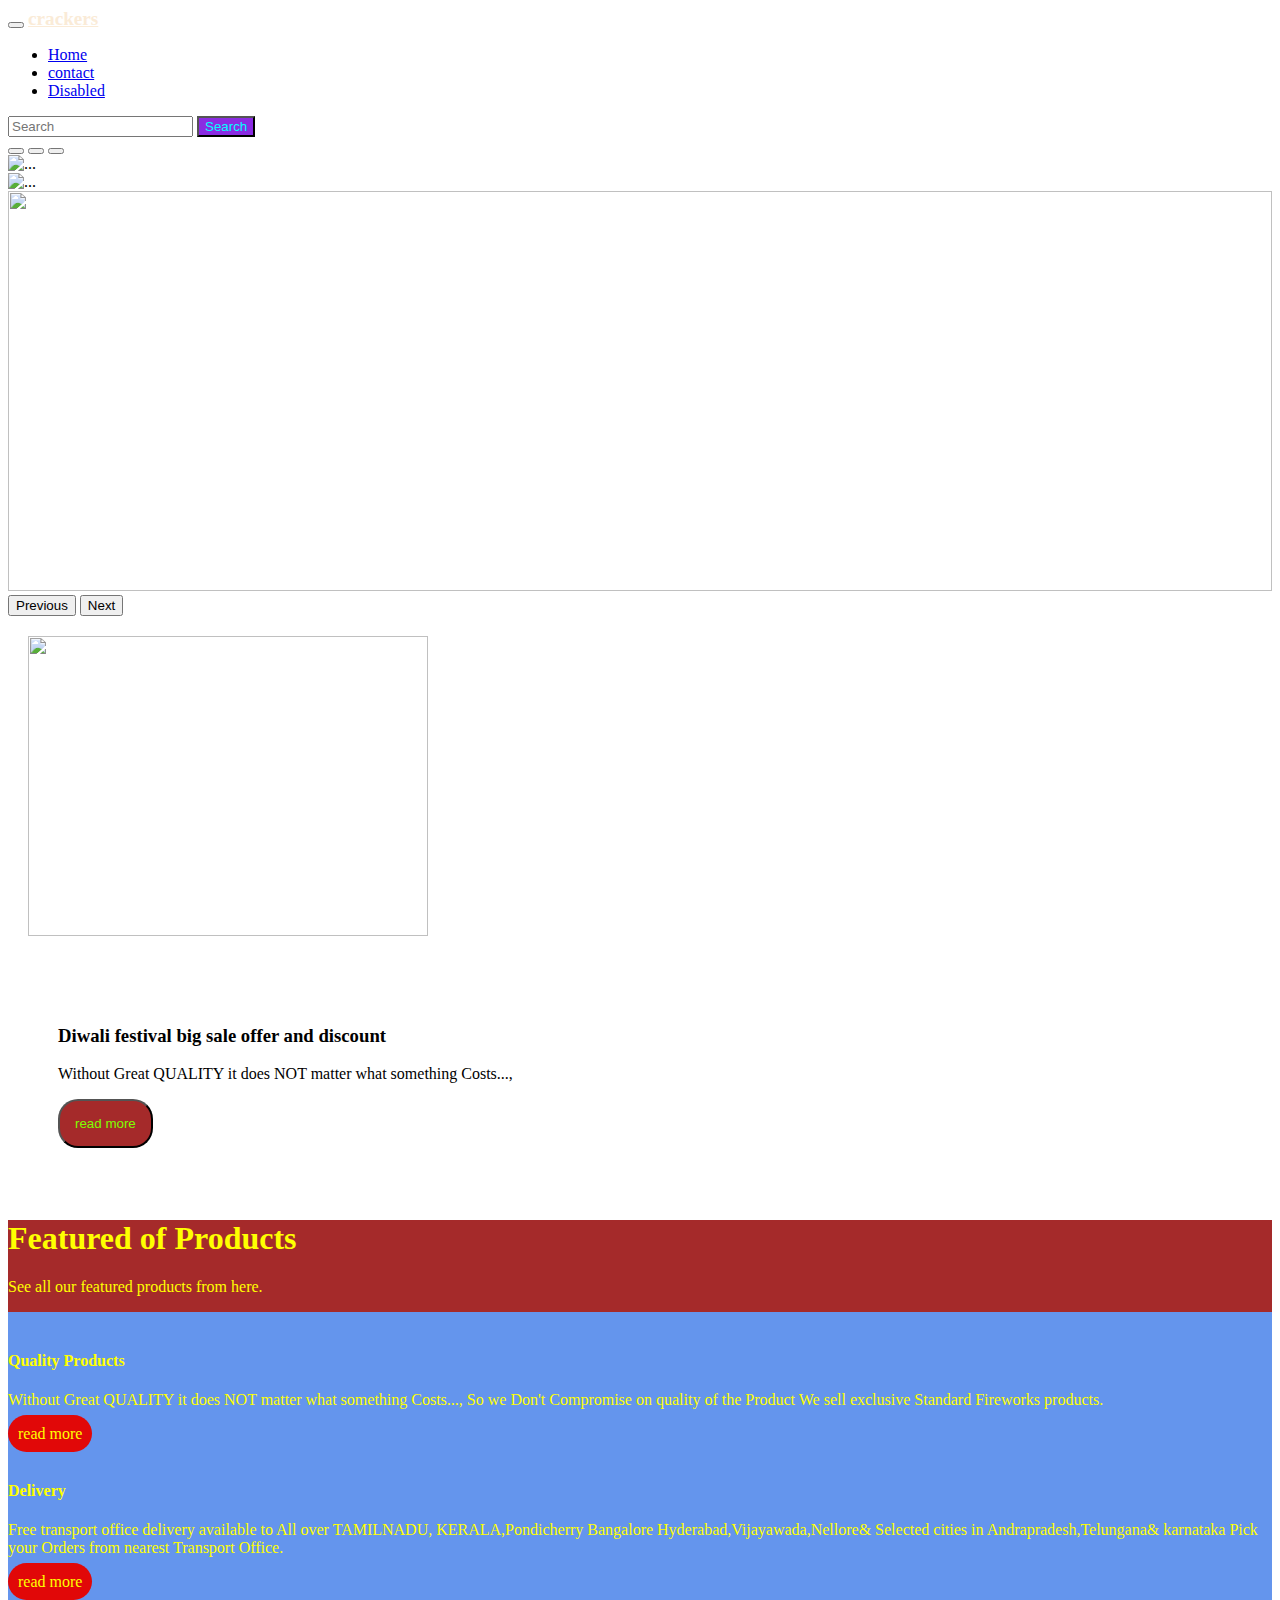
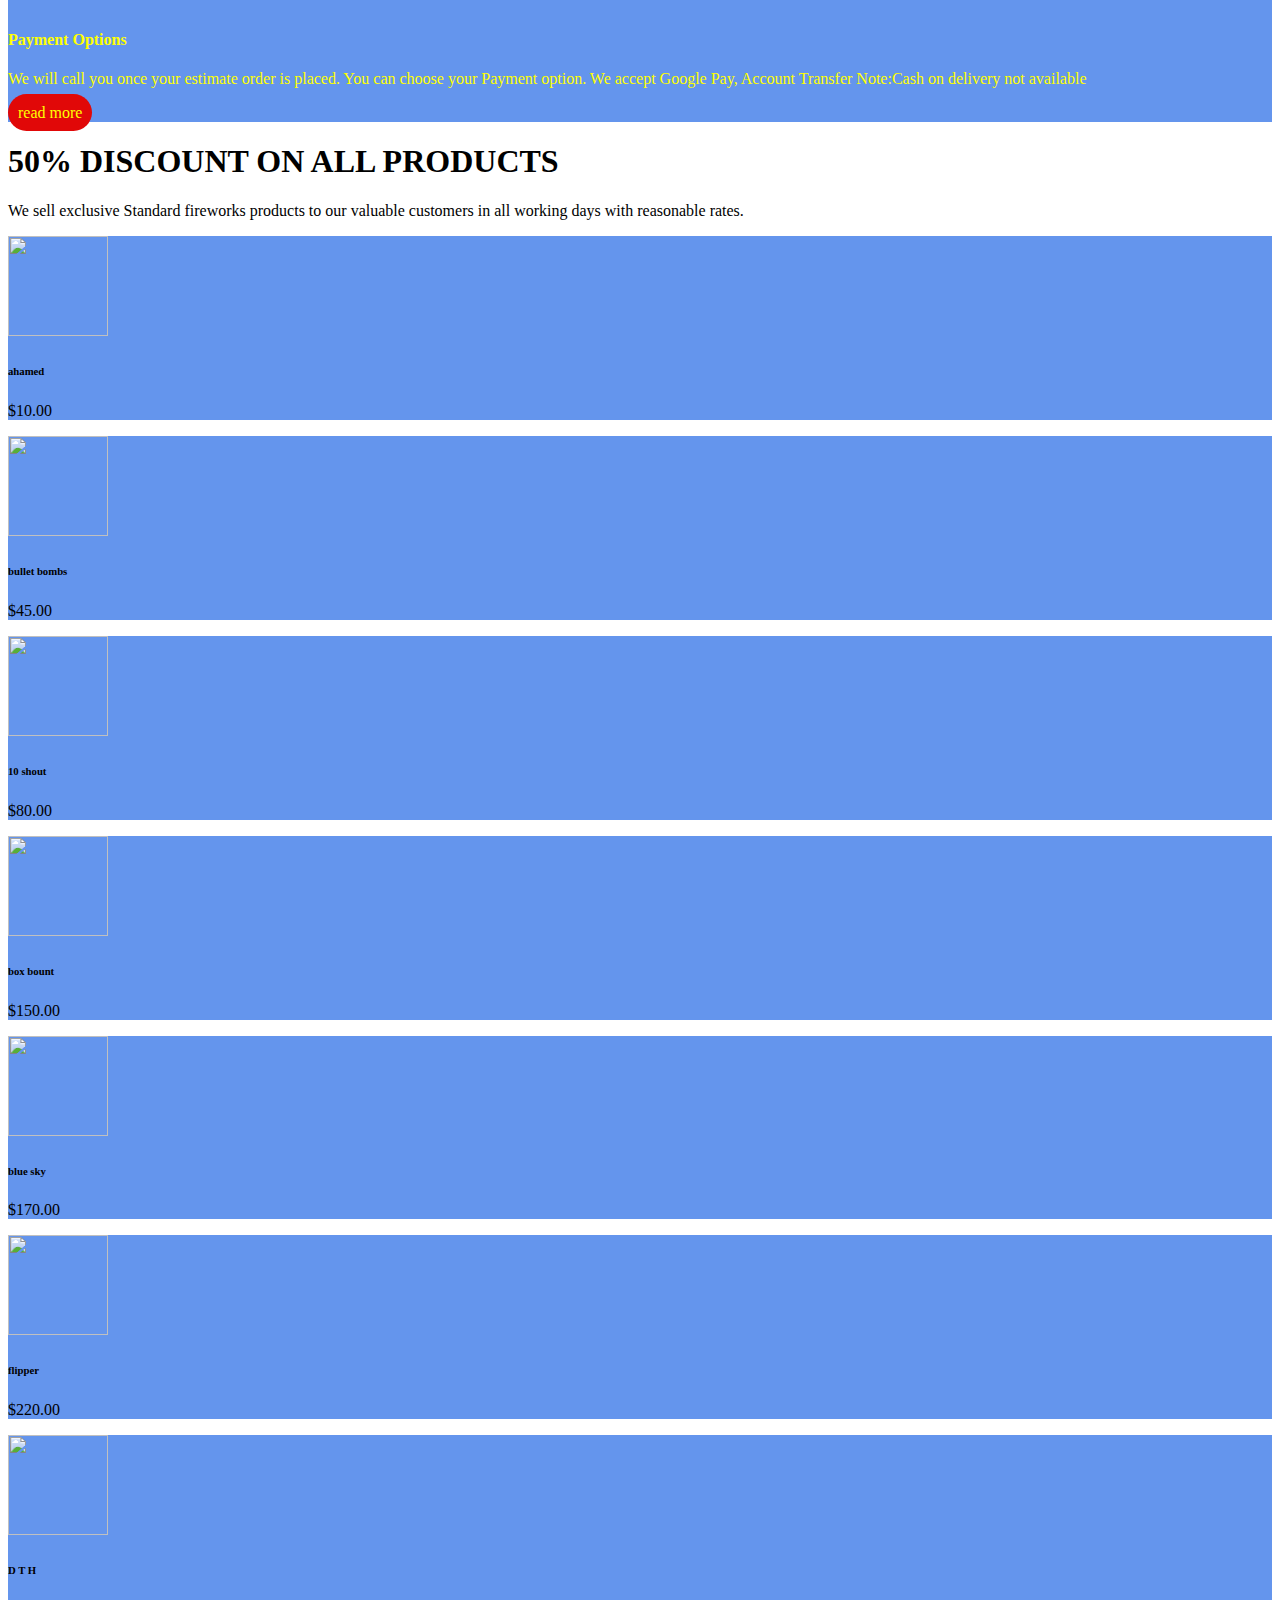
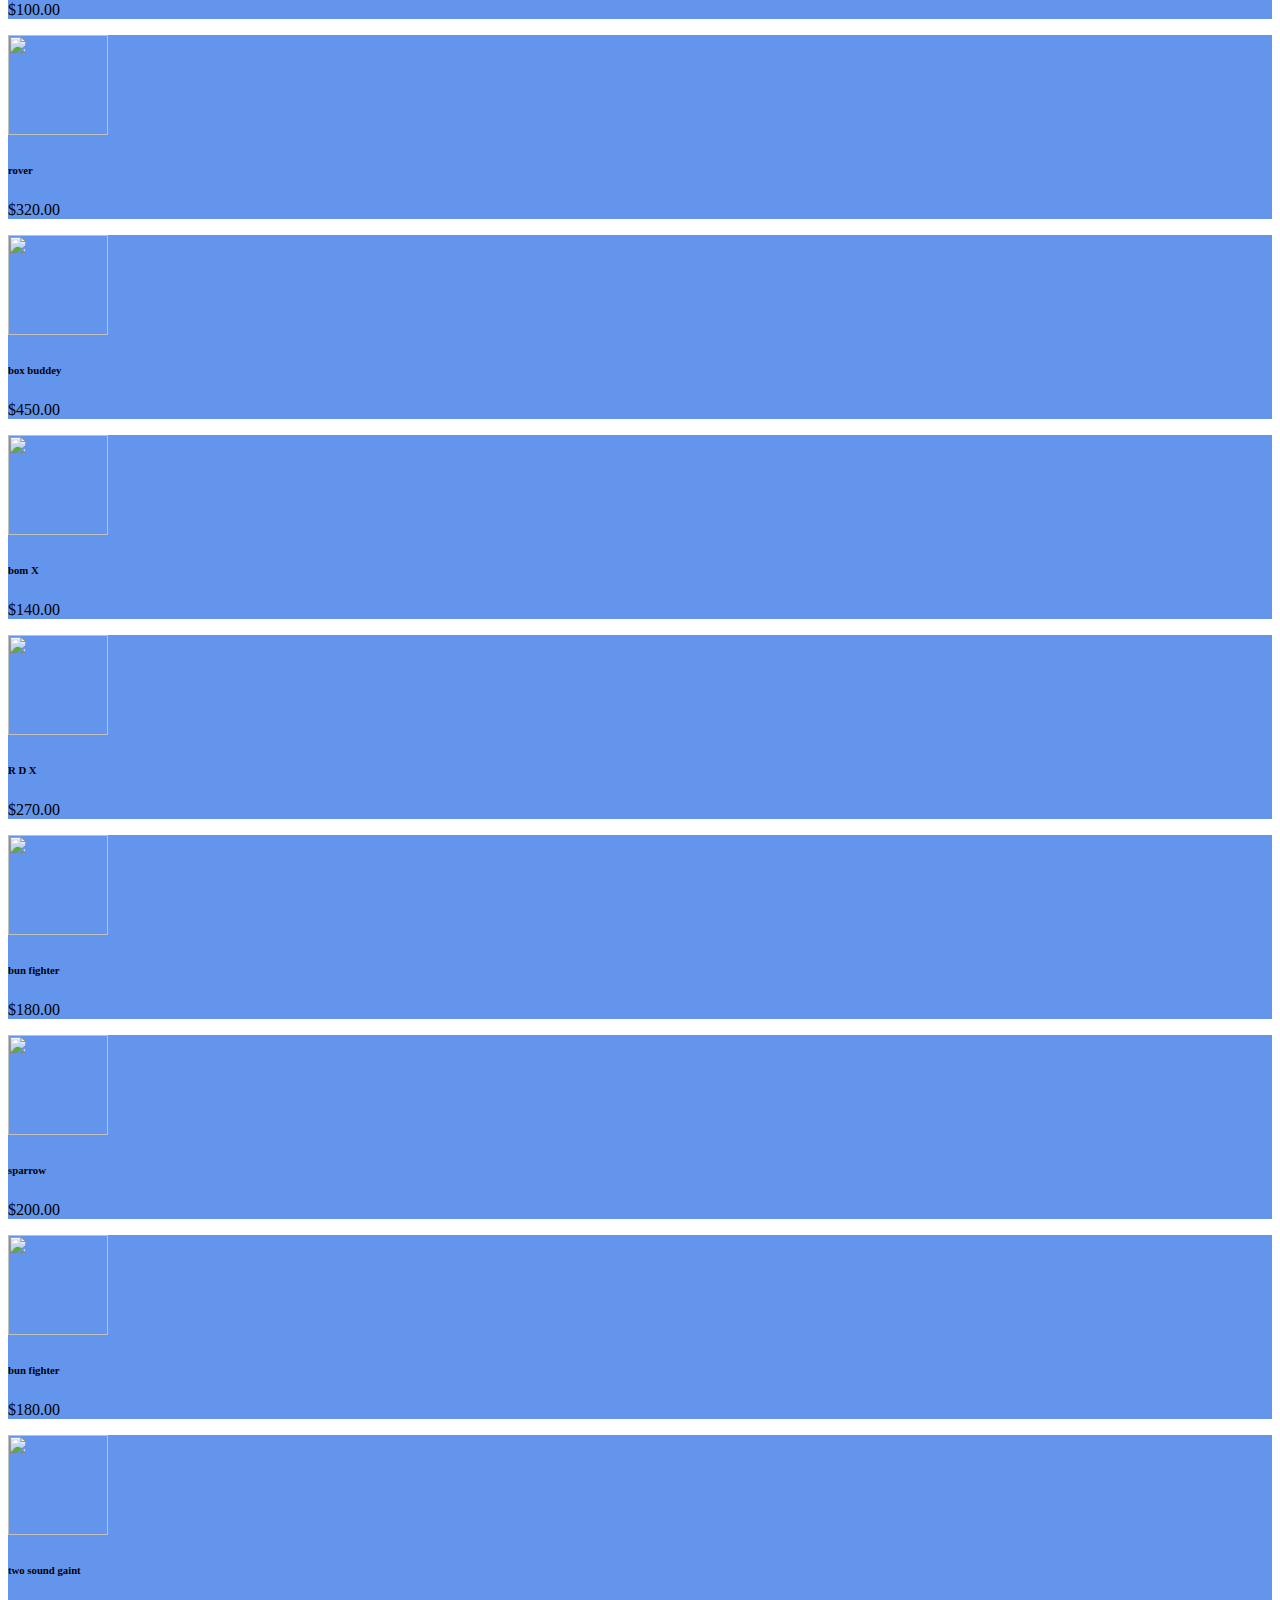
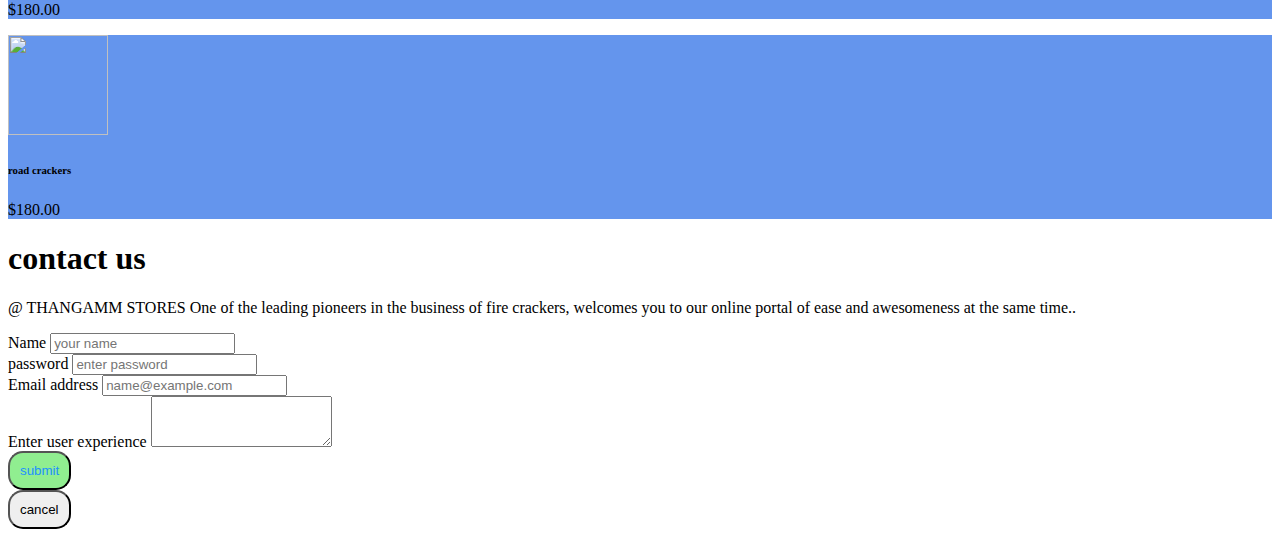
==== index.html @ d96bc378 "Add files via upload" ====
<!DOCTYPE html>
<html lang="en">

<head>
  <meta charset="UTF-8">
  <meta name="viewport" content="width=device-width, initial-scale=1.0">
  <title>Document</title>
  <script src="https://cdn.jsdelivr.net/npm/@popperjs/core@2.9.2/dist/umd/popper.min.js"
    integrity="sha384-IQsoLXl5PILFhosVNubq5LC7Qb9DXgDA9i+tQ8Zj3iwWAwPtgFTxbJ8NT4GN1R8p"
    crossorigin="anonymous"></script>
  <script src="https://cdn.jsdelivr.net/npm/bootstrap@5.0.2/dist/js/bootstrap.min.js"
    integrity="sha384-cVKIPhGWiC2Al4u+LWgxfKTRIcfu0JTxR+EQDz/bgldoEyl4H0zUF0QKbrJ0EcQF"
    crossorigin="anonymous"></script>
  <link href="https://cdn.jsdelivr.net/npm/bootstrap@5.0.2/dist/css/bootstrap.min.css" rel="stylesheet"
    integrity="sha384-EVSTQN3/azprG1Anm3QDgpJLIm9Nao0Yz1ztcQTwFspd3yD65VohhpuuCOmLASjC" crossorigin="anonymous">

  <style>
    .navbar-brand {
      font-size: larger;
      font-weight: 800;
      color: antiquewhite;

    }

    .btn {
      color: aqua;
      background-color: blueviolet;
    }

    .carousel img {
      width: 100%;
      height: 400px;
    }

    .marign {
      padding: 50px;
    }

    .cant img {
      padding: 20px;
    }

    .btn1 {
      border-radius: 20px;
      padding: 15px;
      color: chartreuse;
      background-color: brown;

    }

    .btn2 {
      background-color: rgb(225, 8, 8);
      color: yellow;
      padding: 10px;
      text-decoration: none;
    }

    section.feature {
      background-color: brown;
      color: yellow;
    }

    .card {
      background-color: cornflowerblue;
    }

    .h3 {
      font-size: xx-large;
      font-weight: 900;
    }

    .btn4 {
      border-radius: 15px;
      background-color: rgb(69, 14, 233);
      color: whitesmoke;
    }

    .btn5 {
      background-color: lightgreen;
      color: dodgerblue;
      border-radius: 15px;
      padding: 10px;
    }
    .btn9{
      border-radius: 15px;
      padding: 10px;
    }
    @media screen and (max-width:600px)
     {
  .cant img {
    padding-right: 80px;
  }
    } 
   
  </style>
</head>

<body>
  <nav class="navbar navbar-expand-lg navbar-light bg-warning">
    <div class="container-fluid">
      <button class="navbar-toggler" type="button" data-bs-toggle="collapse" data-bs-target="#navbarTogglerDemo03"
        aria-controls="navbarTogglerDemo03" aria-expanded="false" aria-label="Toggle navigation">
        <span class="navbar-toggler-icon"></span>
      </button>
      <a class="navbar-brand" href="#">crackers</a>
      <div class="collapse navbar-collapse" id="navbarTogglerDemo03">
        <ul class="navbar-nav me-auto mb-2 mb-lg-0">
          <li class="nav-item">
            <a class="nav-link active" aria-current="page" href="#">Home</a>
          </li>
          <li class="nav-item">
            <a class="nav-link" href="#">contact</a>
          </li>
          <li class="nav-item">
            <a class="nav-link disabled" href="#" tabindex="-1" aria-disabled="true">Disabled</a>
          </li>
        </ul>
        <form class="d-flex">
          <input class="form-control me-2" type="search" placeholder="Search" aria-label="Search">
          <button class="btn btn-outline-success" type="submit">Search</button>
        </form>
      </div>
    </div>
  </nav>

  <nav class="carousel">
    <div id="carouselExampleIndicators" class="carousel slide" data-bs-ride="carousel">
      <div class="carousel-indicators">
        <button type="button" data-bs-target="#carouselExampleIndicators" data-bs-slide-to="0" class="active"
          aria-current="true" aria-label="Slide 1"></button>
        <button type="button" data-bs-target="#carouselExampleIndicators" data-bs-slide-to="1"
          aria-label="Slide 2"></button>
        <button type="button" data-bs-target="#carouselExampleIndicators" data-bs-slide-to="2"
          aria-label="Slide 3"></button>
      </div>
      <div class="carousel-inner">
        <div class="carousel-item active">
          <img
            src="https://c8.alamy.com/comp/2KDXCX6/diwali-festival-big-sale-offer-discount-banner-diwali-items-sparklers-fire-crackers-oil-lamp-with-rocket-2KDXCX6.jpg"
            class="d-block w-100" alt="...">
        </div>
        <div class="carousel-item">
          <img src="https://standardcrackers.com/assets/uploads/ad-1.jpg" class="d-block w-100" alt="...">
        </div>
        <div class="carousel-item">
          <img src="https://as2.ftcdn.net/v2/jpg/02/20/91/85/1000_F_220918579_tGV0NMBBN9EtqblJUnhtUDLDDKTGiv0R.jpg">
        </div>
      </div>
      <button class="carousel-control-prev" type="button" data-bs-target="#carouselExampleIndicators"
        data-bs-slide="prev">
        <span class="carousel-control-prev-icon" aria-hidden="true"></span>
        <span class="visually-hidden">Previous</span>
      </button>
      <button class="carousel-control-next" type="button" data-bs-target="#carouselExampleIndicators"
        data-bs-slide="next">
        <span class="carousel-control-next-icon" aria-hidden="true"></span>
        <span class="visually-hidden">Next</span>
      </button>
    </div>
  </nav>

  <div class="container" id="">
    <div class="row">
      <div class="col-5">
        <div class="cant">
          <img src="https://standardcrackers.com/assets/uploads/photo-13.jpg" alt="" width="400px" height="300px">
        </div>
      </div>
      <div class="col-7">
        <div class="marign">
          <h3>Diwali festival big sale offer and discount</h3>
          <p>Without Great QUALITY it does NOT matter what something Costs...,
          </p>
          <button type="button" class="btn1 btn-outline-success">read more</button>
        </div>
      </div>
    </div>
  </div>

  <section class="feature">
    <div class="container py-5">
      <div class="row py-1">
        <div class="col-lg-5 m-auto text-center">
          <h1>Featured of Products</h1>
          <p>See all our featured products from here.</p>
        </div>
      </div>
    </div>

    <div class="row">
      <div class="col-4">
        <div class="card py-5 text-center">
          <div class="cardbody">
            <img src="https://standardcrackers.com/assets/uploads/service-7.png" alt="">
            <h4 class="cardtitle">Quality Products</h4>
            <p class="card-text">Without Great QUALITY it does NOT matter what something Costs..., So we Don't
              Compromise on quality of the Product We sell exclusive Standard Fireworks products.</p>
            <a href="#" class="btn2 btn-outline-success pt-2" style="border-radius:20px ;">read more</a>
          </div>
        </div>
      </div>

      <div class="col-4">
        <div class="card py-5 text-center">
          <div class="cardbody">
            <img src="https://standardcrackers.com/assets/uploads/service-8.png" alt="">
            <h4 class="cardtitle">Delivery</h4>
            <p class="card-text">Free transport office delivery available to
              All over TAMILNADU, KERALA,Pondicherry Bangalore Hyderabad,Vijayawada,Nellore& Selected cities in
              Andrapradesh,Telungana& karnataka Pick your Orders from nearest Transport Office.</p>
            <a href="#" class="btn2 btn-outline-success pt-2" style="border-radius:20px ;">read more</a>
          </div>
        </div>
      </div>

      <div class="col-4">
        <div class="card py-5 text-center">
          <div class="cardbody">
            <img src="https://standardcrackers.com/assets/uploads/service-10.png" alt="">
            <h4 class="cardtitle">Payment Options</h4>
            <p class="card-text">We will call you once your estimate order is placed. You can choose your Payment
              option. We accept Google Pay, Account Transfer
              Note:Cash on delivery not available</p>
            <a href="#" class="btn2 btn-outline-success pt-2" style="border-radius:20px ;">read more</a>
          </div>
        </div>
      </div>

    </div>
  </section>

  <section class="product">
    <div class="container py-5">
      <div class="row py-5">
        <div class="col m-auto text-center">
          <h1>50% DISCOUNT ON ALL PRODUCTS</h1>
          <p>We sell exclusive Standard fireworks products to our valuable customers in all working days with reasonable
            rates.
          </p>
        </div>
      </div>


      <div class="row">
        <div class="col-lg-3 text-center">
          <div class="card border-0 bg-light">
            <div class="card-body">
              <img src="https://standardcrackers.com/assets/img/category/5.jpeg" alt="" width="100px" height="100px">
            </div>
            <h6>ahamed</h6>
            <p>$10.00</p>
          </div>
        </div>

        <div class="col-lg-3 text-center">
          <div class="card border-0 bg-light">
            <div class="card-body">
              <img src="https://standardcrackers.com/assets/img/category/6.jpeg" alt="" width="100px" height="100px">
            </div>
            <h6>bullet bombs</h6>
            <p>$45.00</p>
          </div>
        </div>

        <div class="col-lg-3 text-center">
          <div class="card border-0 bg-light">
            <div class="card-body">
              <img src="https://standardcrackers.com/assets/img/category/7.jpeg" alt="" width="100px" height="100px">
            </div>
            <h6>10 shout</h6>
            <p>$80.00</p>
          </div>
        </div>

        <div class="col-lg-3 text-center">
          <div class="card border-0 bg-light">
            <div class="card-body">
              <img src="https://standardcrackers.com/assets/img/category/8.jpeg" alt="" width="100px" height="100px">
            </div>
            <h6>box bount</h6>
            <p>$150.00</p>
          </div>
        </div>

        <div class="col-lg-3 text-center">
          <div class="card border-0 bg-light">
            <div class="card-body">
              <img src="https://standardcrackers.com/assets/img/category/9.jpeg" alt="" width="100px" height="100px">
            </div>
            <h6>blue sky</h6>
            <p>$170.00</p>
          </div>
        </div>

        <div class="col-lg-3 text-center">
          <div class="card border-0 bg-light">
            <div class="card-body">
              <img src="https://standardcrackers.com/assets/img/category/10.jpeg" alt="" width="100px" height="100px">
            </div>
            <h6>flipper</h6>
            <p>$220.00</p>
          </div>
        </div>

        <div class="col-lg-3 text-center">
          <div class="card border-0 bg-light">
            <div class="card-body">
              <img src="https://standardcrackers.com/assets/img/category/11.jpeg" alt="" width="100px" height="100px">
            </div>
            <h6>D T H </h6>
            <p>$100.00</p>
          </div>
        </div>

        <div class="col-lg-3 text-center">
          <div class="card border-0 bg-light">
            <div class="card-body">
              <img src="https://standardcrackers.com/assets/img/category/12.jpeg" alt="" width="100px" height="100px">
            </div>
            <h6>rover</h6>
            <p>$320.00</p>
          </div>
        </div>

        <div class="col-lg-3 text-center">
          <div class="card border-0 bg-light">
            <div class="card-body">
              <img src="https://standardcrackers.com/assets/img/category/4.jpeg" alt="" width="100px" height="100px">
            </div>
            <h6>box buddey</h6>
            <p>$450.00</p>
          </div>
        </div>

        <div class="col-lg-3 text-center">
          <div class="card border-0 bg-light">
            <div class="card-body">
              <img src="https://standardcrackers.com/assets/img/category/3.jpeg" alt="" width="100px" height="100px">
            </div>
            <h6>bom X </h6>
            <p>$140.00</p>
          </div>
        </div>

        <div class="col-lg-3 text-center">
          <div class="card border-0 bg-light">
            <div class="card-body">
              <img src="https://standardcrackers.com/assets/img/category/2.jpeg" alt="" width="100px" height="100px">
            </div>
            <h6>R D X </h6>
            <p>$270.00</p>
          </div>
        </div>

        <div class="col-lg-3 text-center">
          <div class="card border-0 bg-light">
            <div class="card-body">
              <img src="https://standardcrackers.com/assets/img/category/1.jpeg" alt="" width="100px" height="100px">
            </div>
            <h6>bun fighter</h6>
            <p>$180.00</p>
          </div>
        </div>

        <div class="col-lg-3 text-center">
          <div class="card border-0 bg-light">
            <div class="card-body">
              <img src="https://standardcrackers.com/assets/uploads/product-featured-8.jpg" alt="" width="100px"
                height="100px">
            </div>
            <h6>sparrow</h6>
            <p>$200.00</p>
          </div>
        </div>

        <div class="col-lg-3 text-center">
          <div class="card border-0 bg-light">
            <div class="card-body">
              <img src="https://standardcrackers.com/assets/uploads/product-featured-176.jpg" alt="" width="100px"
                height="100px">
            </div>
            <h6>bun fighter</h6>
            <p>$180.00</p>
          </div>
        </div>

        <div class="col-lg-3 text-center">
          <div class="card border-0 bg-light">
            <div class="card-body">
              <img src="https://standardcrackers.com/assets/uploads/product-featured-178.jpg" alt="" width="100px"
                height="100px">
            </div>
            <h6>two sound gaint</h6>
            <p>$180.00</p>
          </div>
        </div>

        <div class="col-lg-3 text-center">
          <div class="card border-0 bg-light">
            <div class="card-body">
              <img src="https://standardcrackers.com/assets/uploads/product-featured-11.jpg" alt="" width="100px"
                height="100px">
            </div>
            <h6>road crackers</h6>
            <p>$180.00</p>
          </div>
        </div>

      </div>
  </section>

  <section class="contact" id="contact">
    <div class="container py-5">
      <div class="col-lg-5 m-auto text-center">
        <h1>contact us</h1>
        <p>@ THANGAMM STORES One of the leading pioneers in the business of fire crackers, welcomes you to our online
          portal of ease and awesomeness at the same time.. </p>
      </div>


      <div class="mb-3">
        <label for="formGroupExampleInput" class="form-label" >Name</label>
        <input type="text" class="form-control" id="formGroupExampleInput" placeholder="your name" required>
      </div>
      <div class="mb-3">
        <label for="formGroupExampleInput2" class="form-label">password</label>
        <input type="password" class="form-control" id="formGroupExampleInput2" placeholder="enter password" required>
      </div>


      <div class="mb-3">
        <label for="exampleFormControlInput1" class="form-label">Email address</label>
        <input type="email" class="form-control" id="exampleFormControlInput1" placeholder="name@example.com" required>
      </div>
      <div class="mb-3">
        <label for="exampleFormControlTextarea1" class="form-label"> Enter user experience</label>
        <textarea class="form-control" id="exampleFormControlTextarea1" rows="3" required></textarea>
        <br>
      </div>
      <div class="d-flex">
        <div class="col-0"></div>
      <button type="button" class="btn5 btn-info">submit</button>
      
      <div class="col-9"></div>
      <button type="button" class="btn9 btn-danger">cancel</button>

      </div>
</body>

</html>
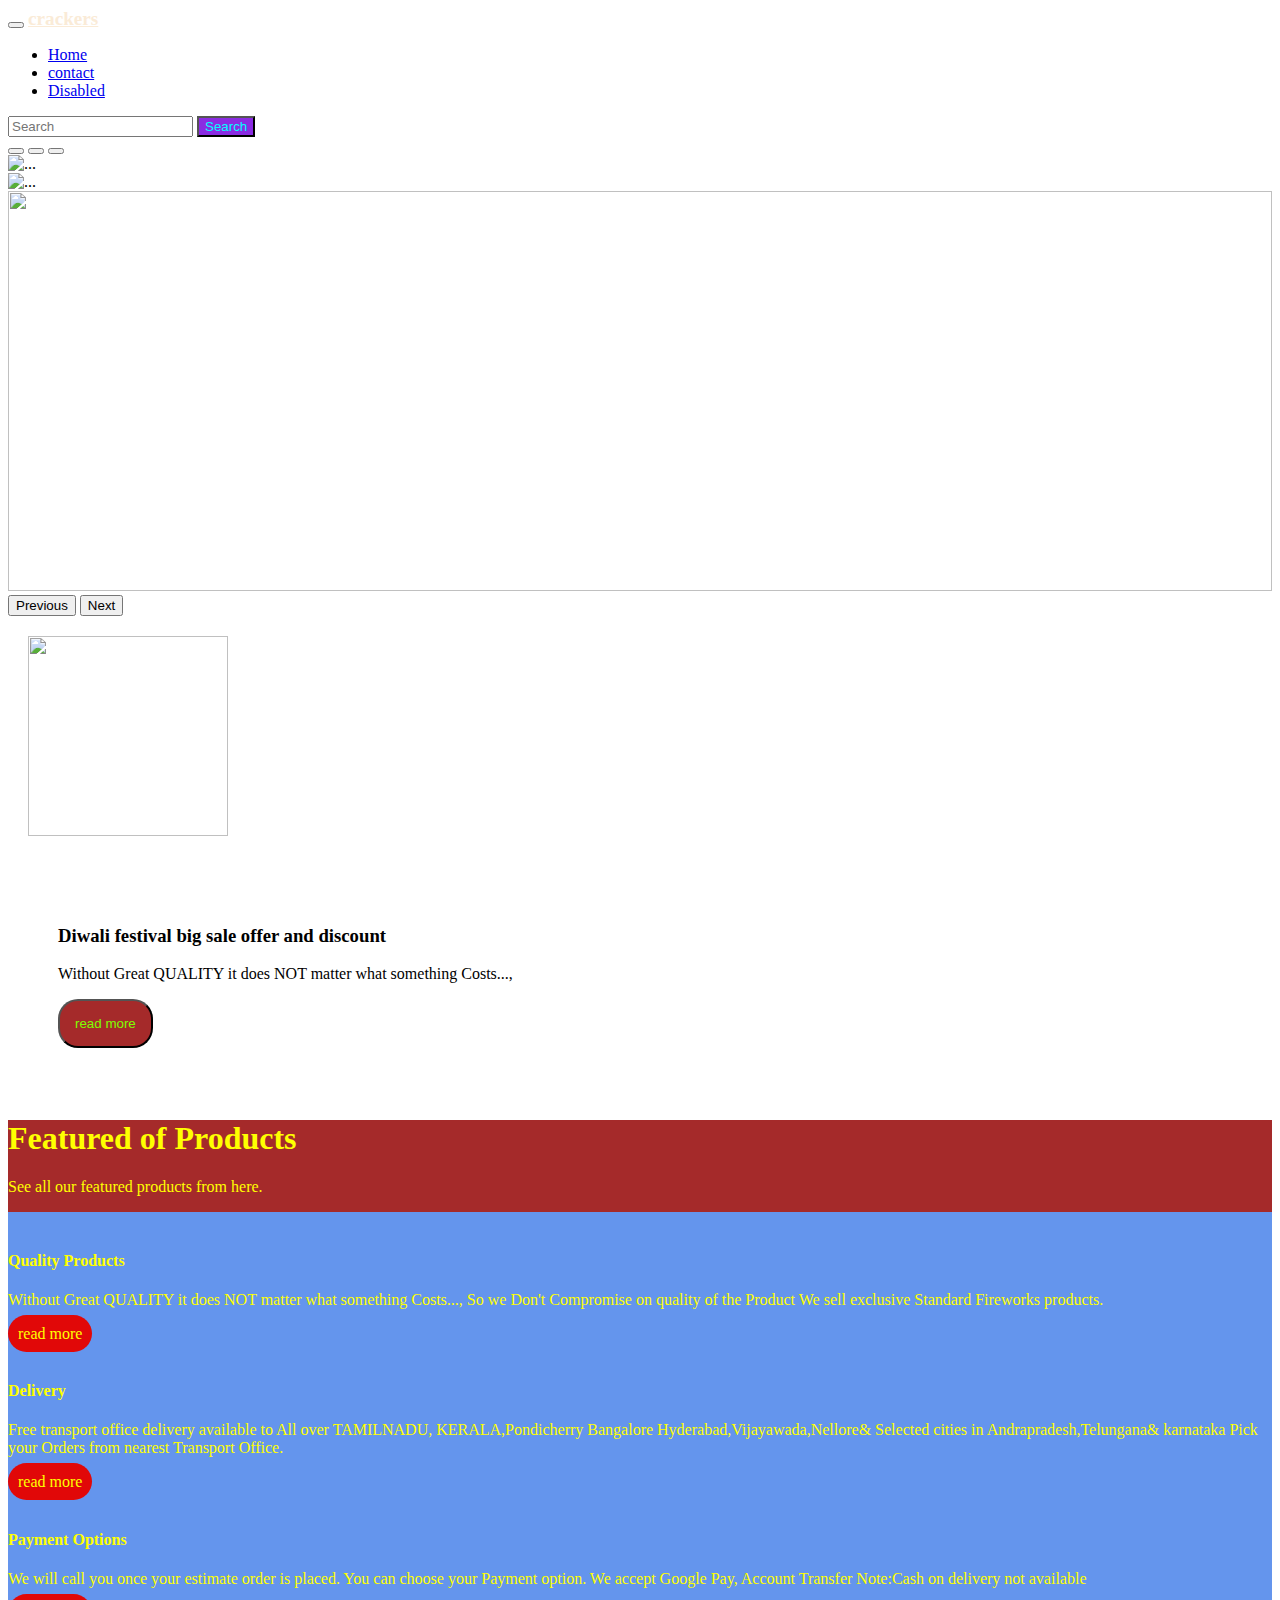
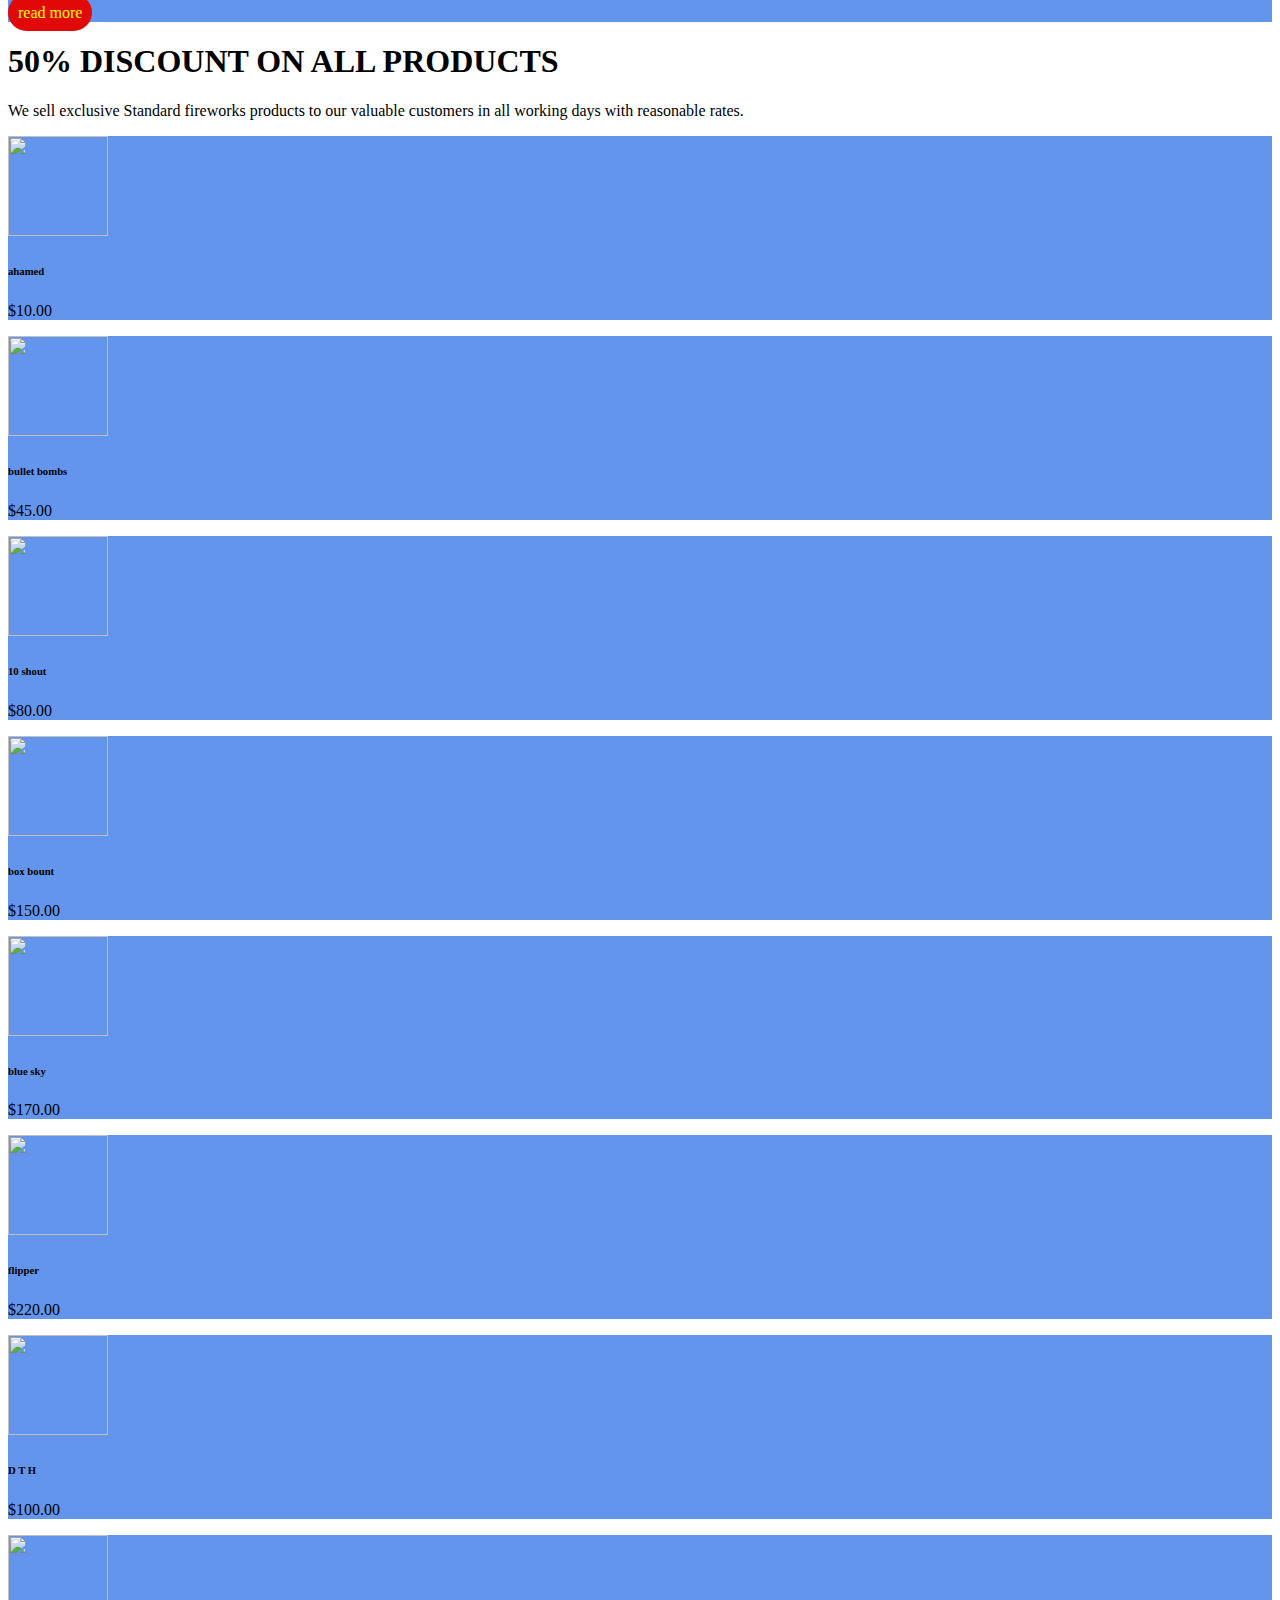
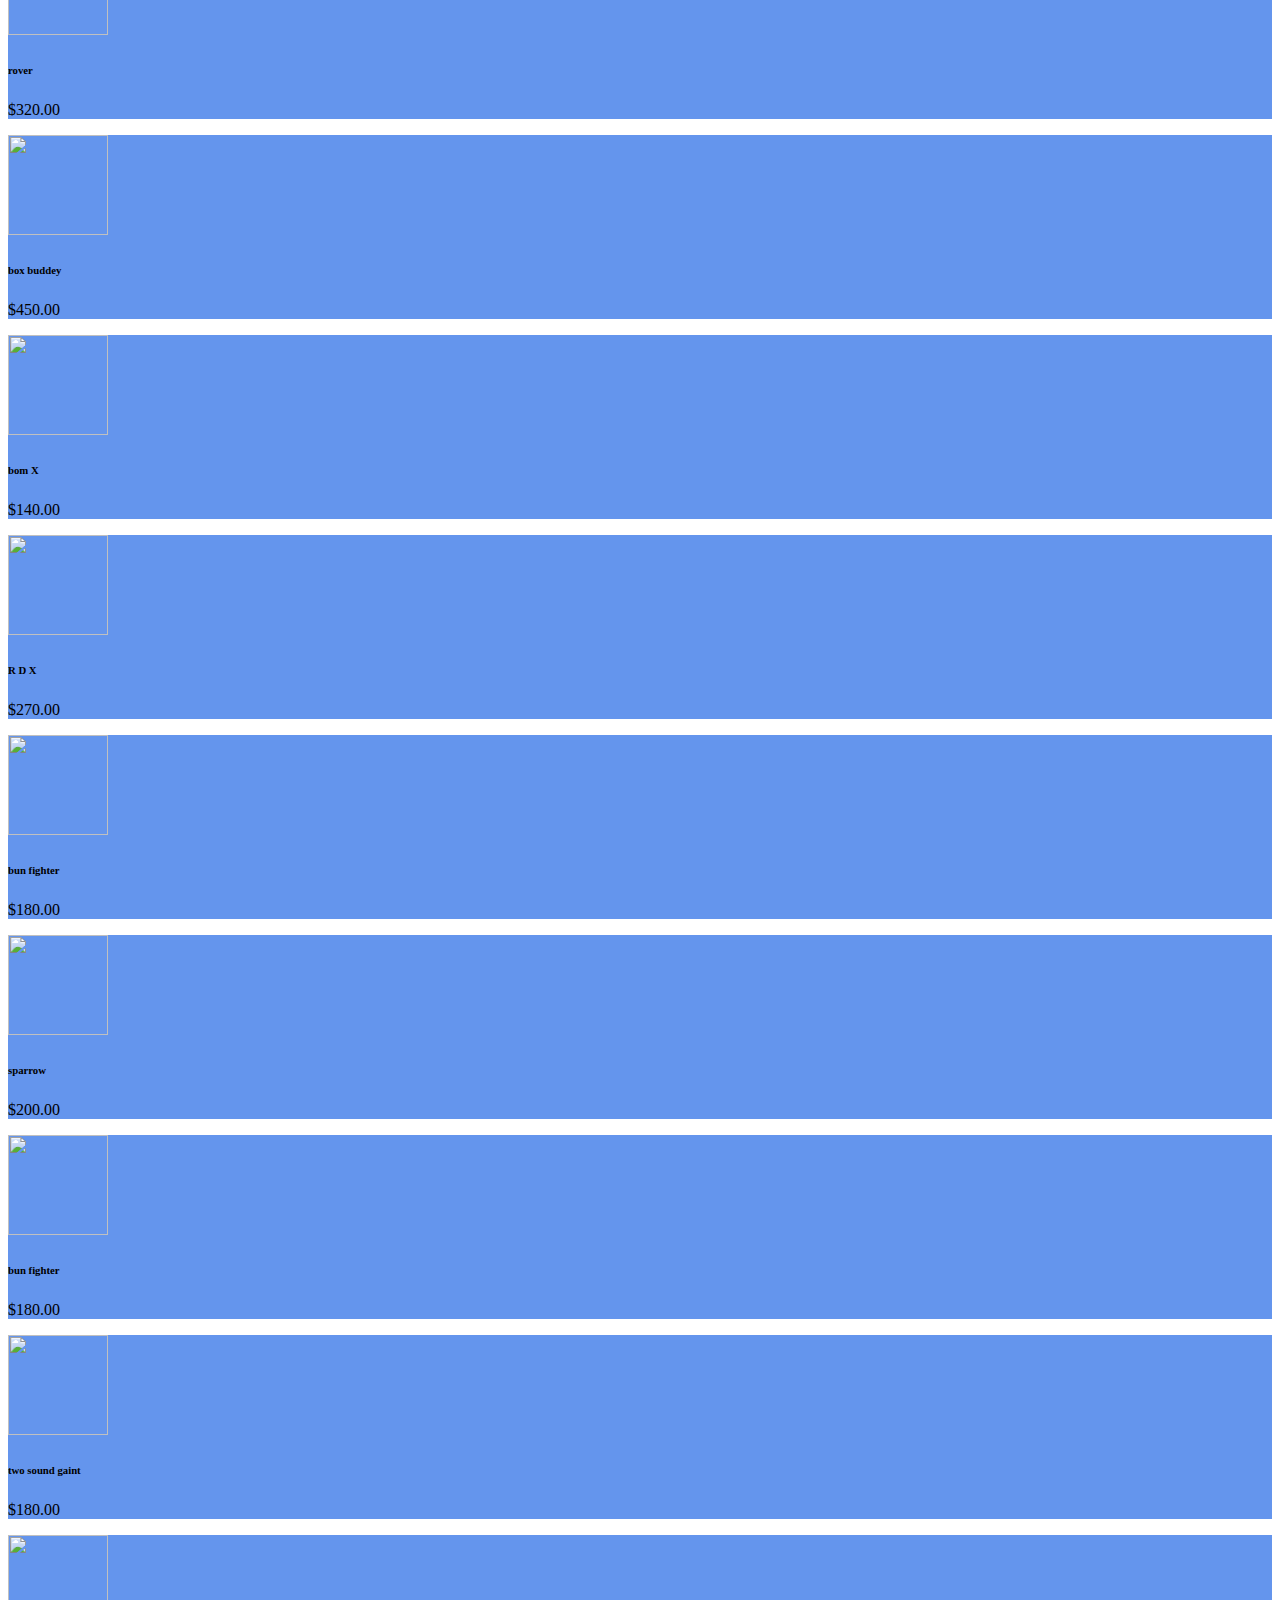
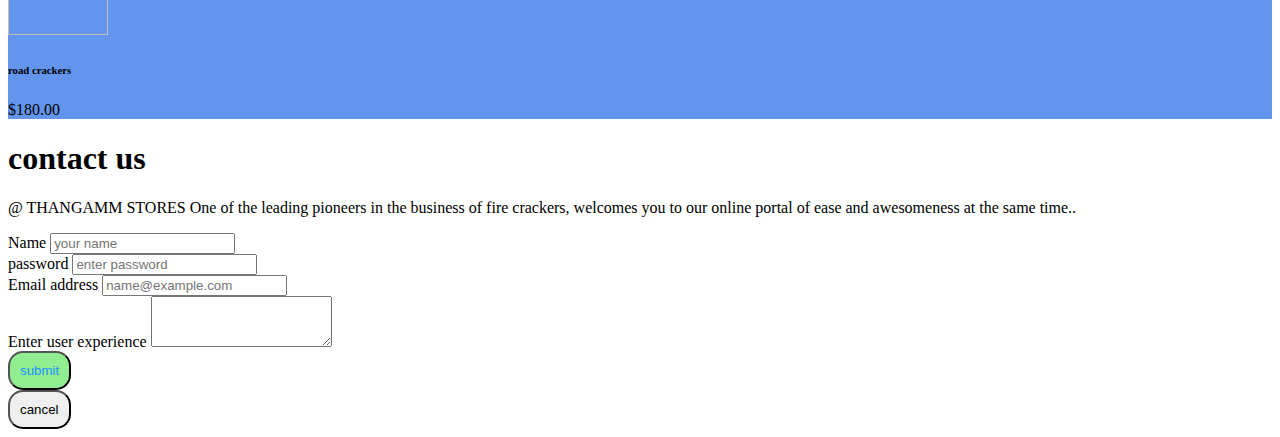
==== commit d407394c: "Add files via upload" ====
--- a/index.html
+++ b/index.html
@@ -85,10 +85,10 @@
       border-radius: 15px;
       padding: 10px;
     }
-    @media screen and (max-width:600px)
+    @media screen and (max-width:300px)
      {
   .cant img {
-    padding-right: 80px;
+    padding-right:90px;
   }
     } 
    
@@ -163,7 +163,7 @@
     <div class="row">
       <div class="col-5">
         <div class="cant">
-          <img src="https://standardcrackers.com/assets/uploads/photo-13.jpg" alt="" width="400px" height="300px">
+          <img src="https://standardcrackers.com/assets/uploads/photo-13.jpg" alt="" width="200px" height="200px">
         </div>
       </div>
       <div class="col-7">
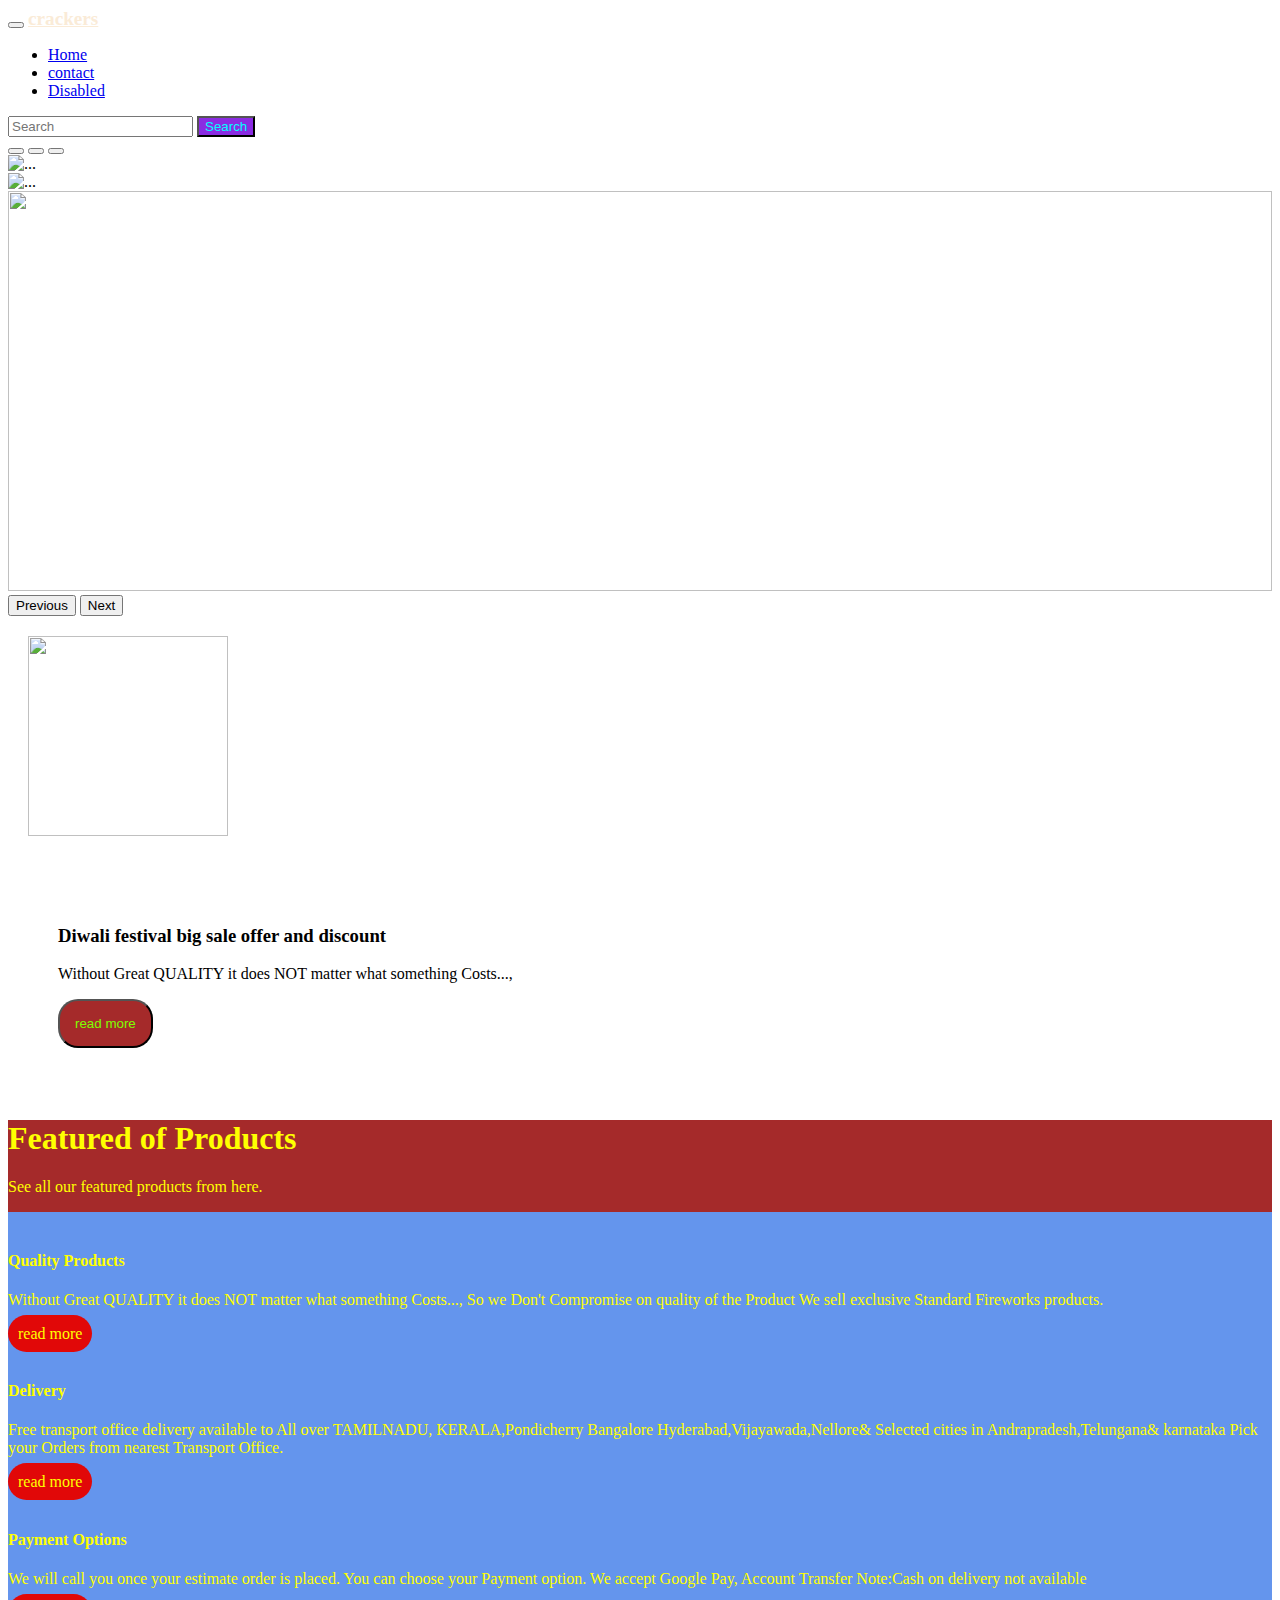
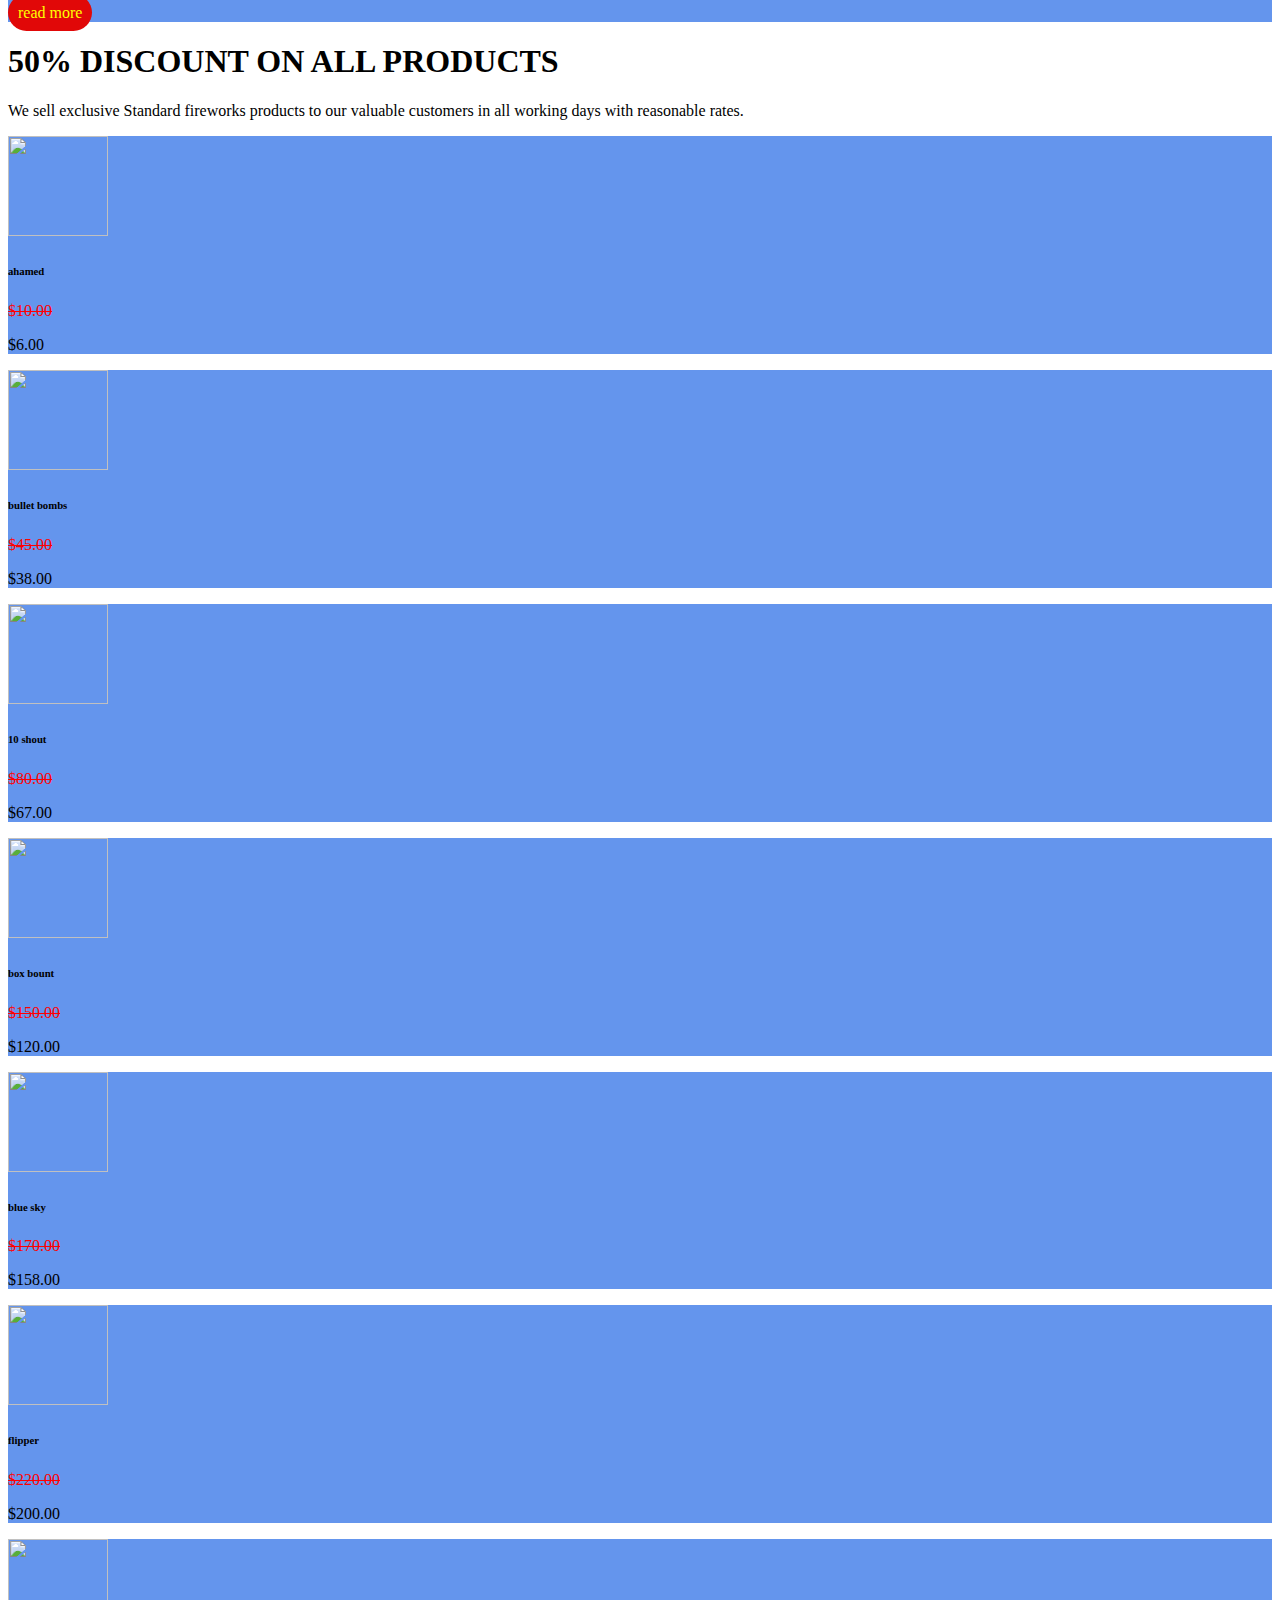
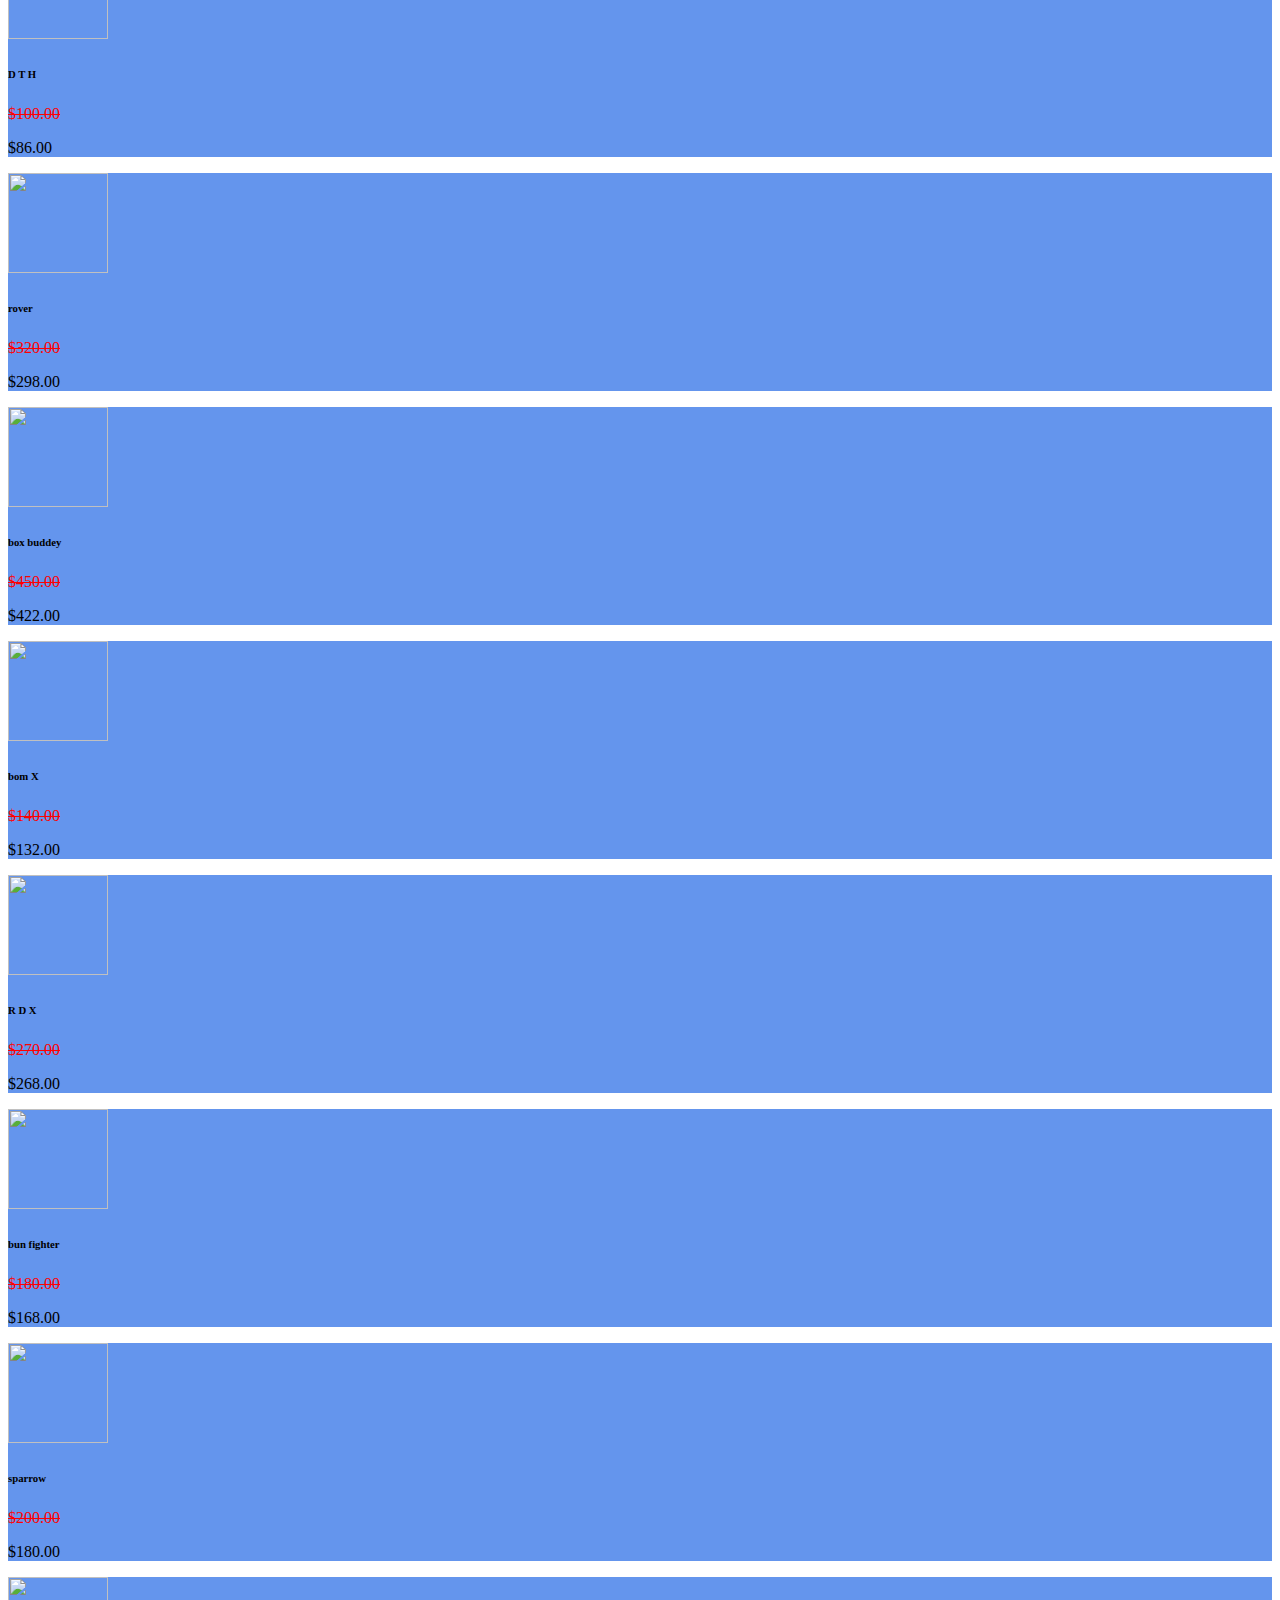
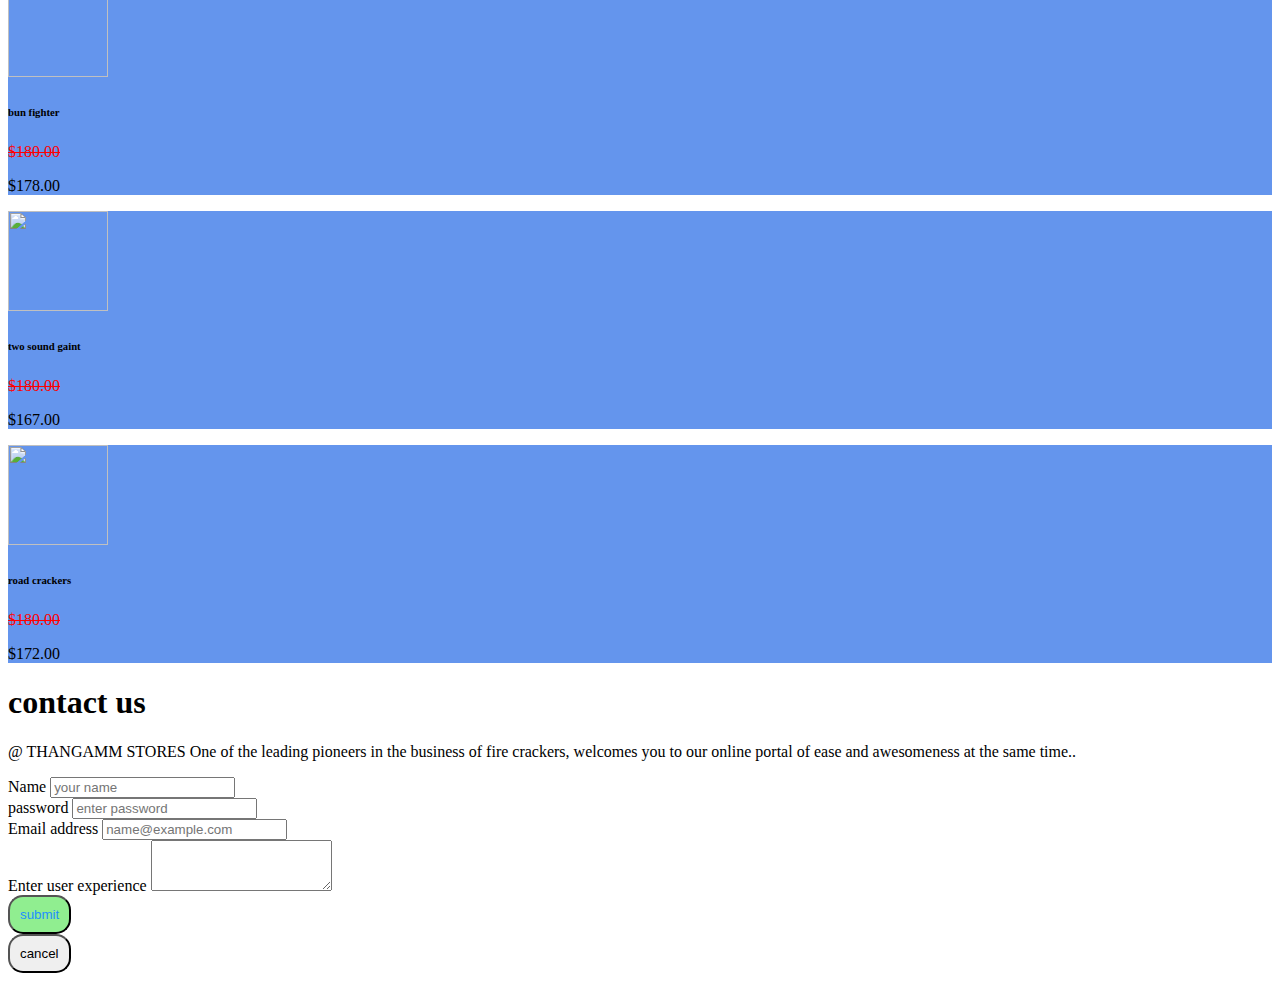
==== commit d06dc222: "Add files via upload" ====
--- a/index.html
+++ b/index.html
@@ -248,7 +248,8 @@
               <img src="https://standardcrackers.com/assets/img/category/5.jpeg" alt="" width="100px" height="100px">
             </div>
             <h6>ahamed</h6>
-            <p>$10.00</p>
+            <p><s style="color: red;">$10.00</s></p>
+            <p>$6.00</p>
           </div>
         </div>
 
@@ -258,7 +259,8 @@
               <img src="https://standardcrackers.com/assets/img/category/6.jpeg" alt="" width="100px" height="100px">
             </div>
             <h6>bullet bombs</h6>
-            <p>$45.00</p>
+            <p><s style="color: red;">$45.00</s></p>
+            <p>$38.00</p>
           </div>
         </div>
 
@@ -268,7 +270,8 @@
               <img src="https://standardcrackers.com/assets/img/category/7.jpeg" alt="" width="100px" height="100px">
             </div>
             <h6>10 shout</h6>
-            <p>$80.00</p>
+            <p> <s style="color: red;">$80.00</s></p>
+            <p>$67.00</p>
           </div>
         </div>
 
@@ -278,7 +281,8 @@
               <img src="https://standardcrackers.com/assets/img/category/8.jpeg" alt="" width="100px" height="100px">
             </div>
             <h6>box bount</h6>
-            <p>$150.00</p>
+            <p><s style="color: red;">$150.00</s></p>
+            <p>$120.00</p>
           </div>
         </div>
 
@@ -288,7 +292,8 @@
               <img src="https://standardcrackers.com/assets/img/category/9.jpeg" alt="" width="100px" height="100px">
             </div>
             <h6>blue sky</h6>
-            <p>$170.00</p>
+            <p><s style="color: red;">$170.00</s></p>
+            <p>$158.00</p>
           </div>
         </div>
 
@@ -298,7 +303,8 @@
               <img src="https://standardcrackers.com/assets/img/category/10.jpeg" alt="" width="100px" height="100px">
             </div>
             <h6>flipper</h6>
-            <p>$220.00</p>
+            <p><s style="color: red;">$220.00 </s></p>
+            <p>$200.00</p>
           </div>
         </div>
 
@@ -308,7 +314,8 @@
               <img src="https://standardcrackers.com/assets/img/category/11.jpeg" alt="" width="100px" height="100px">
             </div>
             <h6>D T H </h6>
-            <p>$100.00</p>
+            <p><s style="color: red;">$100.00</s></p>
+            <p>$86.00</p>
           </div>
         </div>
 
@@ -318,7 +325,8 @@
               <img src="https://standardcrackers.com/assets/img/category/12.jpeg" alt="" width="100px" height="100px">
             </div>
             <h6>rover</h6>
-            <p>$320.00</p>
+            <p><s style="color: red;">$320.00</s></p>
+            <p>$298.00</p>
           </div>
         </div>
 
@@ -328,7 +336,8 @@
               <img src="https://standardcrackers.com/assets/img/category/4.jpeg" alt="" width="100px" height="100px">
             </div>
             <h6>box buddey</h6>
-            <p>$450.00</p>
+            <p><s style="color: red;">$450.00</s></p>
+            <p>$422.00</p>
           </div>
         </div>
 
@@ -338,7 +347,8 @@
               <img src="https://standardcrackers.com/assets/img/category/3.jpeg" alt="" width="100px" height="100px">
             </div>
             <h6>bom X </h6>
-            <p>$140.00</p>
+            <p><s style="color: red;">$140.00</s></p>
+            <p>$132.00</p>
           </div>
         </div>
 
@@ -348,7 +358,8 @@
               <img src="https://standardcrackers.com/assets/img/category/2.jpeg" alt="" width="100px" height="100px">
             </div>
             <h6>R D X </h6>
-            <p>$270.00</p>
+            <p><s style="color: red;">$270.00</s></p>
+            <p>$268.00</p>
           </div>
         </div>
 
@@ -358,7 +369,8 @@
               <img src="https://standardcrackers.com/assets/img/category/1.jpeg" alt="" width="100px" height="100px">
             </div>
             <h6>bun fighter</h6>
-            <p>$180.00</p>
+            <p><s style="color: red;">$180.00</s></p>
+            <p>$168.00</p>
           </div>
         </div>
 
@@ -369,7 +381,8 @@
                 height="100px">
             </div>
             <h6>sparrow</h6>
-            <p>$200.00</p>
+            <p><s style="color: red;">$200.00</s></p>
+            <p>$180.00</p>
           </div>
         </div>
 
@@ -380,7 +393,8 @@
                 height="100px">
             </div>
             <h6>bun fighter</h6>
-            <p>$180.00</p>
+            <p><s style="color: red;">$180.00</s></p>
+            <p>$178.00</p>
           </div>
         </div>
 
@@ -391,7 +405,8 @@
                 height="100px">
             </div>
             <h6>two sound gaint</h6>
-            <p>$180.00</p>
+            <p><s style="color: red;">$180.00</s></p>
+            <p>$167.00</p>
           </div>
         </div>
 
@@ -402,7 +417,8 @@
                 height="100px">
             </div>
             <h6>road crackers</h6>
-            <p>$180.00</p>
+            <p><s style="color: red;">$180.00</s></p>
+            <p>$172.00</p>
           </div>
         </div>
 
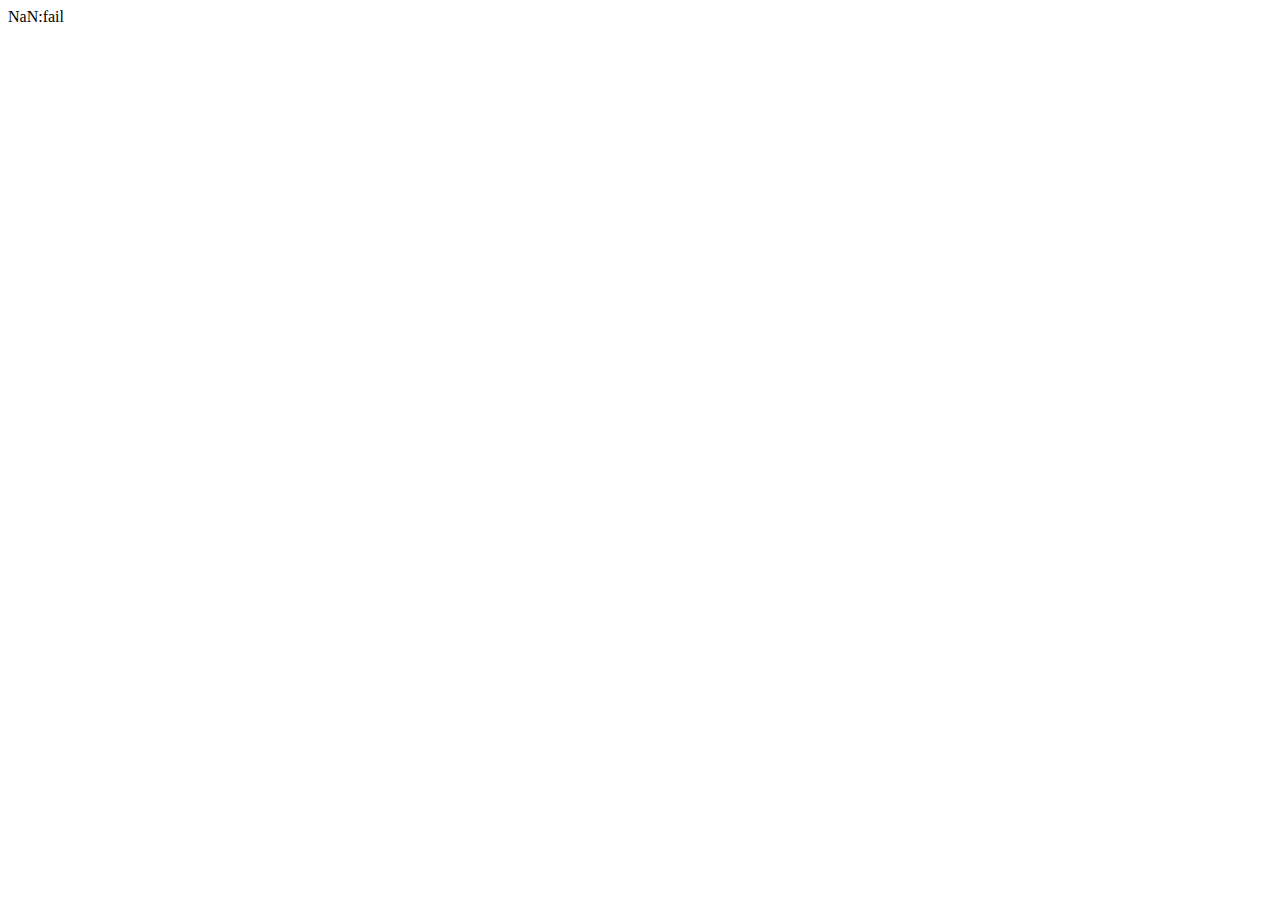
==== commit 4700795b: "Add files via upload" ====
--- a/index.html
+++ b/index.html
@@ -5,462 +5,45 @@
   <meta charset="UTF-8">
   <meta name="viewport" content="width=device-width, initial-scale=1.0">
   <title>Document</title>
-  <script src="https://cdn.jsdelivr.net/npm/@popperjs/core@2.9.2/dist/umd/popper.min.js"
-    integrity="sha384-IQsoLXl5PILFhosVNubq5LC7Qb9DXgDA9i+tQ8Zj3iwWAwPtgFTxbJ8NT4GN1R8p"
-    crossorigin="anonymous"></script>
-  <script src="https://cdn.jsdelivr.net/npm/bootstrap@5.0.2/dist/js/bootstrap.min.js"
-    integrity="sha384-cVKIPhGWiC2Al4u+LWgxfKTRIcfu0JTxR+EQDz/bgldoEyl4H0zUF0QKbrJ0EcQF"
-    crossorigin="anonymous"></script>
-  <link href="https://cdn.jsdelivr.net/npm/bootstrap@5.0.2/dist/css/bootstrap.min.css" rel="stylesheet"
-    integrity="sha384-EVSTQN3/azprG1Anm3QDgpJLIm9Nao0Yz1ztcQTwFspd3yD65VohhpuuCOmLASjC" crossorigin="anonymous">
-
-  <style>
-    .navbar-brand {
-      font-size: larger;
-      font-weight: 800;
-      color: antiquewhite;
-
-    }
-
-    .btn {
-      color: aqua;
-      background-color: blueviolet;
-    }
-
-    .carousel img {
-      width: 100%;
-      height: 400px;
-    }
-
-    .marign {
-      padding: 50px;
-    }
-
-    .cant img {
-      padding: 20px;
-    }
-
-    .btn1 {
-      border-radius: 20px;
-      padding: 15px;
-      color: chartreuse;
-      background-color: brown;
-
-    }
-
-    .btn2 {
-      background-color: rgb(225, 8, 8);
-      color: yellow;
-      padding: 10px;
-      text-decoration: none;
-    }
-
-    section.feature {
-      background-color: brown;
-      color: yellow;
-    }
-
-    .card {
-      background-color: cornflowerblue;
-    }
-
-    .h3 {
-      font-size: xx-large;
-      font-weight: 900;
-    }
-
-    .btn4 {
-      border-radius: 15px;
-      background-color: rgb(69, 14, 233);
-      color: whitesmoke;
-    }
-
-    .btn5 {
-      background-color: lightgreen;
-      color: dodgerblue;
-      border-radius: 15px;
-      padding: 10px;
-    }
-    .btn9{
-      border-radius: 15px;
-      padding: 10px;
-    }
-    @media screen and (max-width:300px)
-     {
-  .cant img {
-    padding-right:90px;
-  }
-    } 
-   
-  </style>
 </head>
 
 <body>
-  <nav class="navbar navbar-expand-lg navbar-light bg-warning">
-    <div class="container-fluid">
-      <button class="navbar-toggler" type="button" data-bs-toggle="collapse" data-bs-target="#navbarTogglerDemo03"
-        aria-controls="navbarTogglerDemo03" aria-expanded="false" aria-label="Toggle navigation">
-        <span class="navbar-toggler-icon"></span>
-      </button>
-      <a class="navbar-brand" href="#">crackers</a>
-      <div class="collapse navbar-collapse" id="navbarTogglerDemo03">
-        <ul class="navbar-nav me-auto mb-2 mb-lg-0">
-          <li class="nav-item">
-            <a class="nav-link active" aria-current="page" href="#">Home</a>
-          </li>
-          <li class="nav-item">
-            <a class="nav-link" href="#">contact</a>
-          </li>
-          <li class="nav-item">
-            <a class="nav-link disabled" href="#" tabindex="-1" aria-disabled="true">Disabled</a>
-          </li>
-        </ul>
-        <form class="d-flex">
-          <input class="form-control me-2" type="search" placeholder="Search" aria-label="Search">
-          <button class="btn btn-outline-success" type="submit">Search</button>
-        </form>
-      </div>
-    </div>
-  </nav>
+  <script>
+    var name="ahamed"
+    var mark=parseInt(prompt("enter your mark"))
+    var total=mark*100/500.0
+    document.write(total)
+     if(total>=90)
+  {
+    alert("A grade")
+  }
 
-  <nav class="carousel">
-    <div id="carouselExampleIndicators" class="carousel slide" data-bs-ride="carousel">
-      <div class="carousel-indicators">
-        <button type="button" data-bs-target="#carouselExampleIndicators" data-bs-slide-to="0" class="active"
-          aria-current="true" aria-label="Slide 1"></button>
-        <button type="button" data-bs-target="#carouselExampleIndicators" data-bs-slide-to="1"
-          aria-label="Slide 2"></button>
-        <button type="button" data-bs-target="#carouselExampleIndicators" data-bs-slide-to="2"
-          aria-label="Slide 3"></button>
-      </div>
-      <div class="carousel-inner">
-        <div class="carousel-item active">
-          <img
-            src="https://c8.alamy.com/comp/2KDXCX6/diwali-festival-big-sale-offer-discount-banner-diwali-items-sparklers-fire-crackers-oil-lamp-with-rocket-2KDXCX6.jpg"
-            class="d-block w-100" alt="...">
-        </div>
-        <div class="carousel-item">
-          <img src="https://standardcrackers.com/assets/uploads/ad-1.jpg" class="d-block w-100" alt="...">
-        </div>
-        <div class="carousel-item">
-          <img src="https://as2.ftcdn.net/v2/jpg/02/20/91/85/1000_F_220918579_tGV0NMBBN9EtqblJUnhtUDLDDKTGiv0R.jpg">
-        </div>
-      </div>
-      <button class="carousel-control-prev" type="button" data-bs-target="#carouselExampleIndicators"
-        data-bs-slide="prev">
-        <span class="carousel-control-prev-icon" aria-hidden="true"></span>
-        <span class="visually-hidden">Previous</span>
-      </button>
-      <button class="carousel-control-next" type="button" data-bs-target="#carouselExampleIndicators"
-        data-bs-slide="next">
-        <span class="carousel-control-next-icon" aria-hidden="true"></span>
-        <span class="visually-hidden">Next</span>
-      </button>
-    </div>
-  </nav>
+  else if(total>=80)
+{
+  alert("B grade")
+}
 
-  <div class="container" id="">
-    <div class="row">
-      <div class="col-5">
-        <div class="cant">
-          <img src="https://standardcrackers.com/assets/uploads/photo-13.jpg" alt="" width="200px" height="200px">
-        </div>
-      </div>
-      <div class="col-7">
-        <div class="marign">
-          <h3>Diwali festival big sale offer and discount</h3>
-          <p>Without Great QUALITY it does NOT matter what something Costs...,
-          </p>
-          <button type="button" class="btn1 btn-outline-success">read more</button>
-        </div>
-      </div>
-    </div>
-  </div>
+else if(total>=70)
+{
+  alert("C grade")
+}
 
-  <section class="feature">
-    <div class="container py-5">
-      <div class="row py-1">
-        <div class="col-lg-5 m-auto text-center">
-          <h1>Featured of Products</h1>
-          <p>See all our featured products from here.</p>
-        </div>
-      </div>
-    </div>
+else if(total>=60)
+{
+  alert("D grade")
+}
 
-    <div class="row">
-      <div class="col-4">
-        <div class="card py-5 text-center">
-          <div class="cardbody">
-            <img src="https://standardcrackers.com/assets/uploads/service-7.png" alt="">
-            <h4 class="cardtitle">Quality Products</h4>
-            <p class="card-text">Without Great QUALITY it does NOT matter what something Costs..., So we Don't
-              Compromise on quality of the Product We sell exclusive Standard Fireworks products.</p>
-            <a href="#" class="btn2 btn-outline-success pt-2" style="border-radius:20px ;">read more</a>
-          </div>
-        </div>
-      </div>
+else if(total>=50)
+{
+  alert("E grade")
+}
 
-      <div class="col-4">
-        <div class="card py-5 text-center">
-          <div class="cardbody">
-            <img src="https://standardcrackers.com/assets/uploads/service-8.png" alt="">
-            <h4 class="cardtitle">Delivery</h4>
-            <p class="card-text">Free transport office delivery available to
-              All over TAMILNADU, KERALA,Pondicherry Bangalore Hyderabad,Vijayawada,Nellore& Selected cities in
-              Andrapradesh,Telungana& karnataka Pick your Orders from nearest Transport Office.</p>
-            <a href="#" class="btn2 btn-outline-success pt-2" style="border-radius:20px ;">read more</a>
-          </div>
-        </div>
-      </div>
-
-      <div class="col-4">
-        <div class="card py-5 text-center">
-          <div class="cardbody">
-            <img src="https://standardcrackers.com/assets/uploads/service-10.png" alt="">
-            <h4 class="cardtitle">Payment Options</h4>
-            <p class="card-text">We will call you once your estimate order is placed. You can choose your Payment
-              option. We accept Google Pay, Account Transfer
-              Note:Cash on delivery not available</p>
-            <a href="#" class="btn2 btn-outline-success pt-2" style="border-radius:20px ;">read more</a>
-          </div>
-        </div>
-      </div>
-
-    </div>
-  </section>
-
-  <section class="product">
-    <div class="container py-5">
-      <div class="row py-5">
-        <div class="col m-auto text-center">
-          <h1>50% DISCOUNT ON ALL PRODUCTS</h1>
-          <p>We sell exclusive Standard fireworks products to our valuable customers in all working days with reasonable
-            rates.
-          </p>
-        </div>
-      </div>
+else{
+ document.write(":fail")
+}
 
 
-      <div class="row">
-        <div class="col-lg-3 text-center">
-          <div class="card border-0 bg-light">
-            <div class="card-body">
-              <img src="https://standardcrackers.com/assets/img/category/5.jpeg" alt="" width="100px" height="100px">
-            </div>
-            <h6>ahamed</h6>
-            <p><s style="color: red;">$10.00</s></p>
-            <p>$6.00</p>
-          </div>
-        </div>
-
-        <div class="col-lg-3 text-center">
-          <div class="card border-0 bg-light">
-            <div class="card-body">
-              <img src="https://standardcrackers.com/assets/img/category/6.jpeg" alt="" width="100px" height="100px">
-            </div>
-            <h6>bullet bombs</h6>
-            <p><s style="color: red;">$45.00</s></p>
-            <p>$38.00</p>
-          </div>
-        </div>
-
-        <div class="col-lg-3 text-center">
-          <div class="card border-0 bg-light">
-            <div class="card-body">
-              <img src="https://standardcrackers.com/assets/img/category/7.jpeg" alt="" width="100px" height="100px">
-            </div>
-            <h6>10 shout</h6>
-            <p> <s style="color: red;">$80.00</s></p>
-            <p>$67.00</p>
-          </div>
-        </div>
-
-        <div class="col-lg-3 text-center">
-          <div class="card border-0 bg-light">
-            <div class="card-body">
-              <img src="https://standardcrackers.com/assets/img/category/8.jpeg" alt="" width="100px" height="100px">
-            </div>
-            <h6>box bount</h6>
-            <p><s style="color: red;">$150.00</s></p>
-            <p>$120.00</p>
-          </div>
-        </div>
-
-        <div class="col-lg-3 text-center">
-          <div class="card border-0 bg-light">
-            <div class="card-body">
-              <img src="https://standardcrackers.com/assets/img/category/9.jpeg" alt="" width="100px" height="100px">
-            </div>
-            <h6>blue sky</h6>
-            <p><s style="color: red;">$170.00</s></p>
-            <p>$158.00</p>
-          </div>
-        </div>
-
-        <div class="col-lg-3 text-center">
-          <div class="card border-0 bg-light">
-            <div class="card-body">
-              <img src="https://standardcrackers.com/assets/img/category/10.jpeg" alt="" width="100px" height="100px">
-            </div>
-            <h6>flipper</h6>
-            <p><s style="color: red;">$220.00 </s></p>
-            <p>$200.00</p>
-          </div>
-        </div>
-
-        <div class="col-lg-3 text-center">
-          <div class="card border-0 bg-light">
-            <div class="card-body">
-              <img src="https://standardcrackers.com/assets/img/category/11.jpeg" alt="" width="100px" height="100px">
-            </div>
-            <h6>D T H </h6>
-            <p><s style="color: red;">$100.00</s></p>
-            <p>$86.00</p>
-          </div>
-        </div>
-
-        <div class="col-lg-3 text-center">
-          <div class="card border-0 bg-light">
-            <div class="card-body">
-              <img src="https://standardcrackers.com/assets/img/category/12.jpeg" alt="" width="100px" height="100px">
-            </div>
-            <h6>rover</h6>
-            <p><s style="color: red;">$320.00</s></p>
-            <p>$298.00</p>
-          </div>
-        </div>
-
-        <div class="col-lg-3 text-center">
-          <div class="card border-0 bg-light">
-            <div class="card-body">
-              <img src="https://standardcrackers.com/assets/img/category/4.jpeg" alt="" width="100px" height="100px">
-            </div>
-            <h6>box buddey</h6>
-            <p><s style="color: red;">$450.00</s></p>
-            <p>$422.00</p>
-          </div>
-        </div>
-
-        <div class="col-lg-3 text-center">
-          <div class="card border-0 bg-light">
-            <div class="card-body">
-              <img src="https://standardcrackers.com/assets/img/category/3.jpeg" alt="" width="100px" height="100px">
-            </div>
-            <h6>bom X </h6>
-            <p><s style="color: red;">$140.00</s></p>
-            <p>$132.00</p>
-          </div>
-        </div>
-
-        <div class="col-lg-3 text-center">
-          <div class="card border-0 bg-light">
-            <div class="card-body">
-              <img src="https://standardcrackers.com/assets/img/category/2.jpeg" alt="" width="100px" height="100px">
-            </div>
-            <h6>R D X </h6>
-            <p><s style="color: red;">$270.00</s></p>
-            <p>$268.00</p>
-          </div>
-        </div>
-
-        <div class="col-lg-3 text-center">
-          <div class="card border-0 bg-light">
-            <div class="card-body">
-              <img src="https://standardcrackers.com/assets/img/category/1.jpeg" alt="" width="100px" height="100px">
-            </div>
-            <h6>bun fighter</h6>
-            <p><s style="color: red;">$180.00</s></p>
-            <p>$168.00</p>
-          </div>
-        </div>
-
-        <div class="col-lg-3 text-center">
-          <div class="card border-0 bg-light">
-            <div class="card-body">
-              <img src="https://standardcrackers.com/assets/uploads/product-featured-8.jpg" alt="" width="100px"
-                height="100px">
-            </div>
-            <h6>sparrow</h6>
-            <p><s style="color: red;">$200.00</s></p>
-            <p>$180.00</p>
-          </div>
-        </div>
-
-        <div class="col-lg-3 text-center">
-          <div class="card border-0 bg-light">
-            <div class="card-body">
-              <img src="https://standardcrackers.com/assets/uploads/product-featured-176.jpg" alt="" width="100px"
-                height="100px">
-            </div>
-            <h6>bun fighter</h6>
-            <p><s style="color: red;">$180.00</s></p>
-            <p>$178.00</p>
-          </div>
-        </div>
-
-        <div class="col-lg-3 text-center">
-          <div class="card border-0 bg-light">
-            <div class="card-body">
-              <img src="https://standardcrackers.com/assets/uploads/product-featured-178.jpg" alt="" width="100px"
-                height="100px">
-            </div>
-            <h6>two sound gaint</h6>
-            <p><s style="color: red;">$180.00</s></p>
-            <p>$167.00</p>
-          </div>
-        </div>
-
-        <div class="col-lg-3 text-center">
-          <div class="card border-0 bg-light">
-            <div class="card-body">
-              <img src="https://standardcrackers.com/assets/uploads/product-featured-11.jpg" alt="" width="100px"
-                height="100px">
-            </div>
-            <h6>road crackers</h6>
-            <p><s style="color: red;">$180.00</s></p>
-            <p>$172.00</p>
-          </div>
-        </div>
-
-      </div>
-  </section>
-
-  <section class="contact" id="contact">
-    <div class="container py-5">
-      <div class="col-lg-5 m-auto text-center">
-        <h1>contact us</h1>
-        <p>@ THANGAMM STORES One of the leading pioneers in the business of fire crackers, welcomes you to our online
-          portal of ease and awesomeness at the same time.. </p>
-      </div>
-
-
-      <div class="mb-3">
-        <label for="formGroupExampleInput" class="form-label" >Name</label>
-        <input type="text" class="form-control" id="formGroupExampleInput" placeholder="your name" required>
-      </div>
-      <div class="mb-3">
-        <label for="formGroupExampleInput2" class="form-label">password</label>
-        <input type="password" class="form-control" id="formGroupExampleInput2" placeholder="enter password" required>
-      </div>
-
-
-      <div class="mb-3">
-        <label for="exampleFormControlInput1" class="form-label">Email address</label>
-        <input type="email" class="form-control" id="exampleFormControlInput1" placeholder="name@example.com" required>
-      </div>
-      <div class="mb-3">
-        <label for="exampleFormControlTextarea1" class="form-label"> Enter user experience</label>
-        <textarea class="form-control" id="exampleFormControlTextarea1" rows="3" required></textarea>
-        <br>
-      </div>
-      <div class="d-flex">
-        <div class="col-0"></div>
-      <button type="button" class="btn5 btn-info">submit</button>
-      
-      <div class="col-9"></div>
-      <button type="button" class="btn9 btn-danger">cancel</button>
-
-      </div>
+  </script>
 </body>
 
 </html>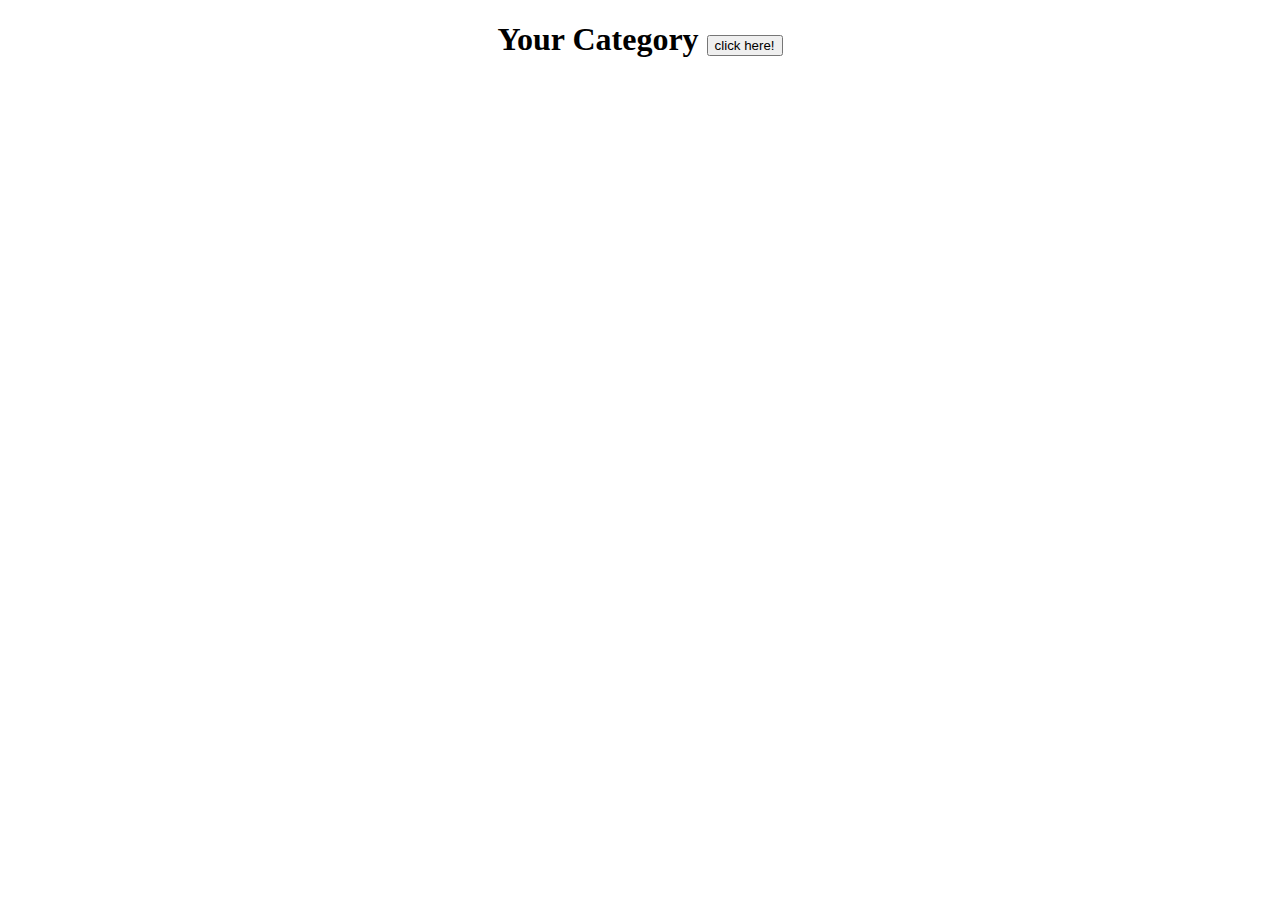
==== commit 404c60ed: "Add files via upload" ====
--- a/index.html
+++ b/index.html
@@ -2,48 +2,31 @@
 <html lang="en">
 
 <head>
-  <meta charset="UTF-8">
-  <meta name="viewport" content="width=device-width, initial-scale=1.0">
-  <title>Document</title>
+    <meta charset="UTF-8">
+    <meta name="viewport" content="width=device-width, initial-scale=1.0">
+    <title>Document</title>
+    <script src="demo.js"></script>
+
+<!--
+    1.first create html code 2.create external script 3.update inside html 3.create function update BMI
+    functionality(refer formula in google) 4.based BMI update :category 5. normal weight,lowweight,obsiety,severe
+    obsiety
+
+     formula=      {bmi=wight(kgm)/[hight(meter)]2}
+   
+-->
+
 </head>
 
 <body>
-  <script>
-    var name="ahamed"
-    var mark=parseInt(prompt("enter your mark"))
-    var total=mark*100/500.0
-    document.write(total)
-     if(total>=90)
-  {
-    alert("A grade")
-  }
-
-  else if(total>=80)
-{
-  alert("B grade")
-}
-
-else if(total>=70)
-{
-  alert("C grade")
-}
-
-else if(total>=60)
-{
-  alert("D grade")
-}
-
-else if(total>=50)
-{
-  alert("E grade")
-}
-
-else{
- document.write(":fail")
-}
-
-
-  </script>
+   <center> <h1>Your Category <button onclick="bmi()">click here!</button></center>
+<!--formula BMI =WEIGHT (KG)/ HEIGHT (METER 2)
+FOR EX:
+ WEIGHT = 70
+ HIGHT=170
+ 70/170(1.70*1.70)
+ -->        
+    </h1> 
 </body>
 
 </html>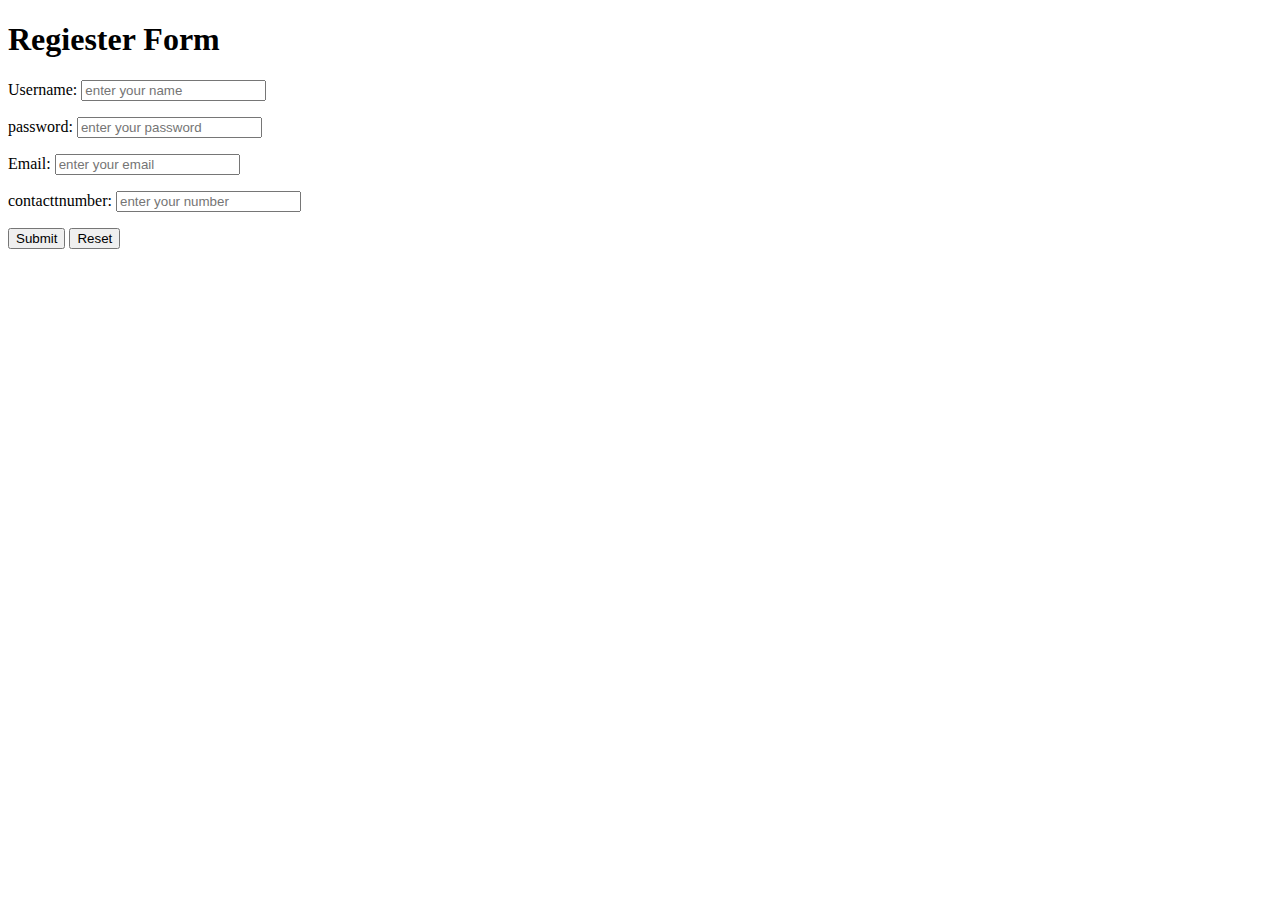
==== commit d0c47096: "Add files via upload" ====
--- a/index.html
+++ b/index.html
@@ -5,28 +5,46 @@
     <meta charset="UTF-8">
     <meta name="viewport" content="width=device-width, initial-scale=1.0">
     <title>Document</title>
-    <script src="demo.js"></script>
+    <script src="sampl.js"></script>
+    <link rel="stylesheet" href="sample.css">
+    <link  href="welcome.html">
+</head>
+<div class="wrapper">
+<body>
+    <h1>Regiester Form</h1>
+    <form name="myform" id="form" onsubmit="return validat()" action="welcome.html">
+        <p class="input-box">
+            <label for="username">Username:</label>
+            <input type="text" id="name" value="" placeholder="enter your name"><br>
+            <span id="name-error" class="error"></span>
+            <i></i>
+        </p>
 
-<!--
-    1.first create html code 2.create external script 3.update inside html 3.create function update BMI
-    functionality(refer formula in google) 4.based BMI update :category 5. normal weight,lowweight,obsiety,severe
-    obsiety
+        <p class="input-box">
+            <label for="password">password:</label>
+            <input type="password" id="password" value="" placeholder="enter your password"><br>
+            <span id="pws-error" class="error"></span>
+        </p>
 
-     formula=      {bmi=wight(kgm)/[hight(meter)]2}
-   
--->
+        <p class="input-box">
+            <label for="email">Email:</label>
+            <input type="text" id="email" value="" placeholder="enter your email"><br>
+            <span id="email-error" class="error"></span>
+        </p>
 
-</head>
-
-<body>
-   <center> <h1>Your Category <button onclick="bmi()">click here!</button></center>
-<!--formula BMI =WEIGHT (KG)/ HEIGHT (METER 2)
-FOR EX:
- WEIGHT = 70
- HIGHT=170
- 70/170(1.70*1.70)
- -->        
-    </h1> 
+        <p class="input-box">
+            <label for="password">contacttnumber:</label>
+            <input type="number" id="number" value="" placeholder="enter your number"><br>
+            <span id="cantact-error" class="error"></span>
+        </p>
+        
+        <p class="btn">
+            
+            <input type="submit" id="submit"  action="https://sheetdb.io/api/v1/ml3qt6krzi1f4">
+            <input type="reset" id="reset" >
+        </p>
+    </form>
+</div>
 </body>
 
 </html>